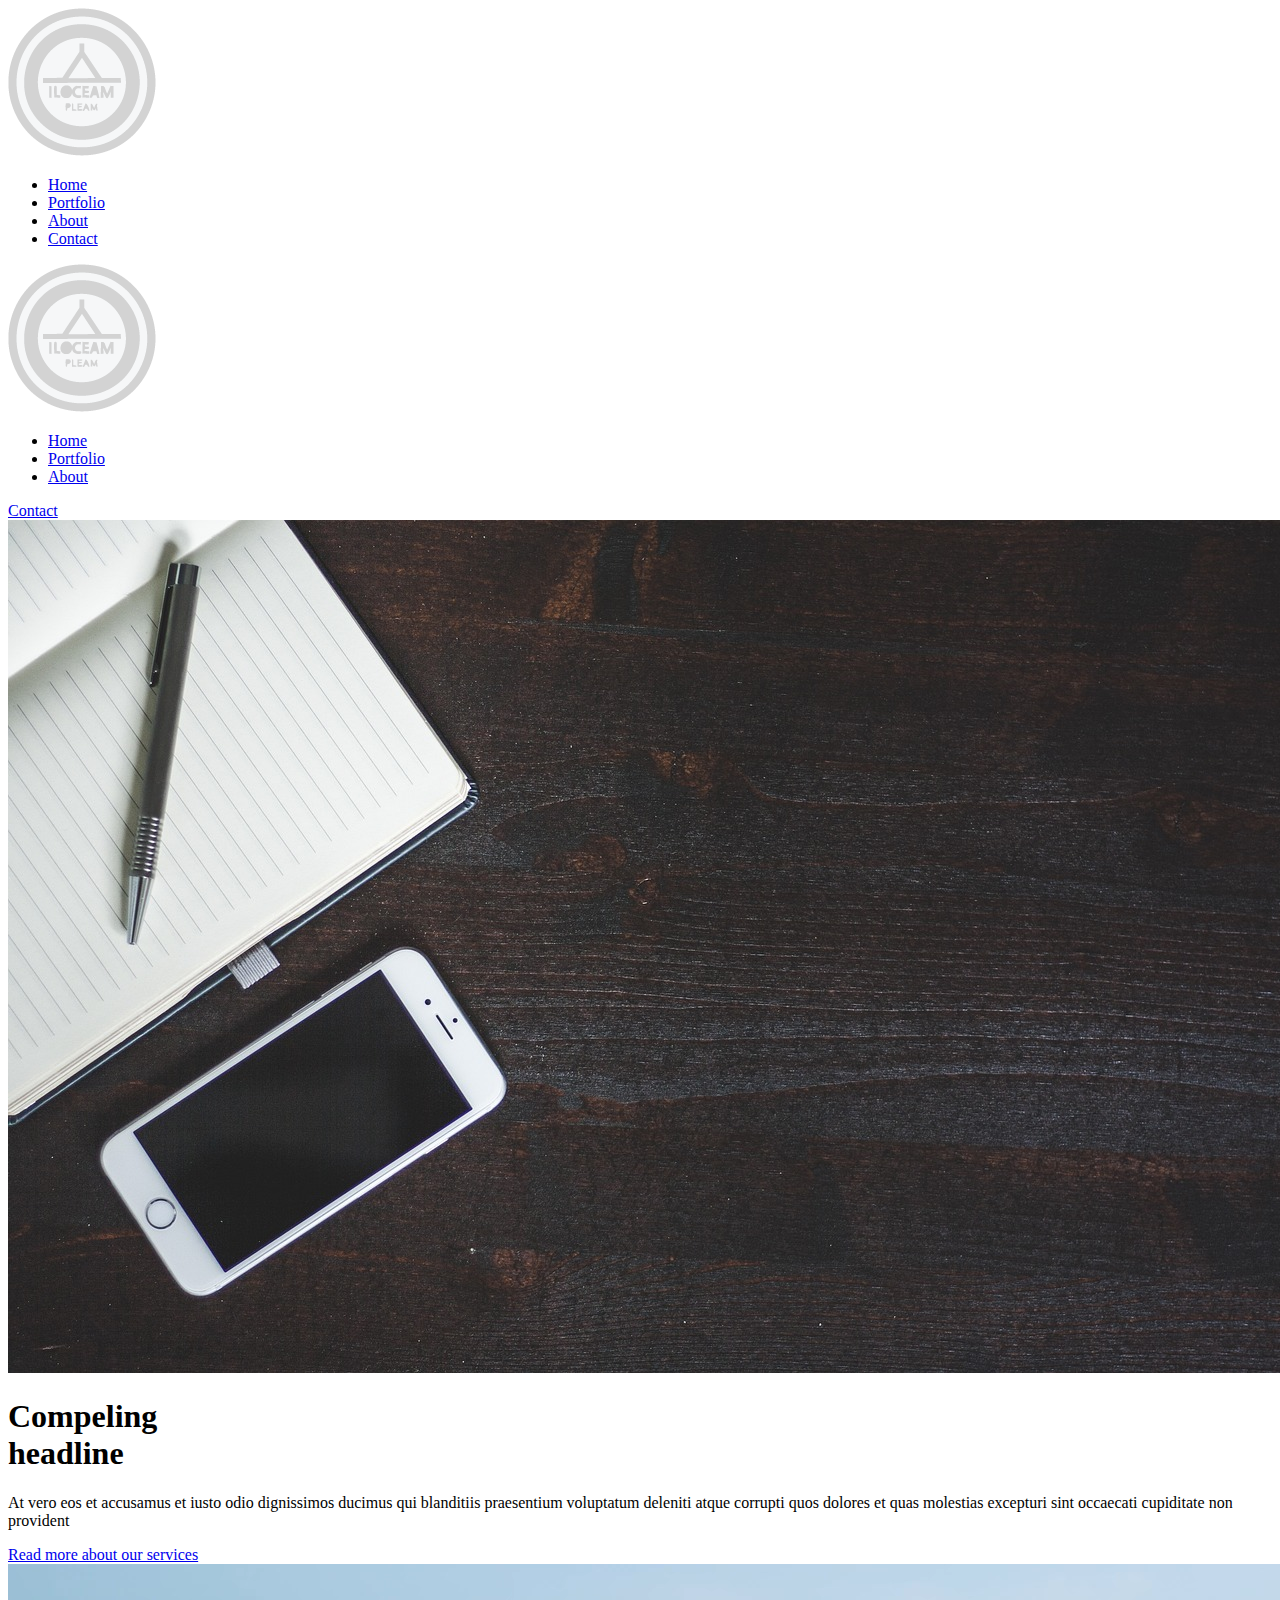
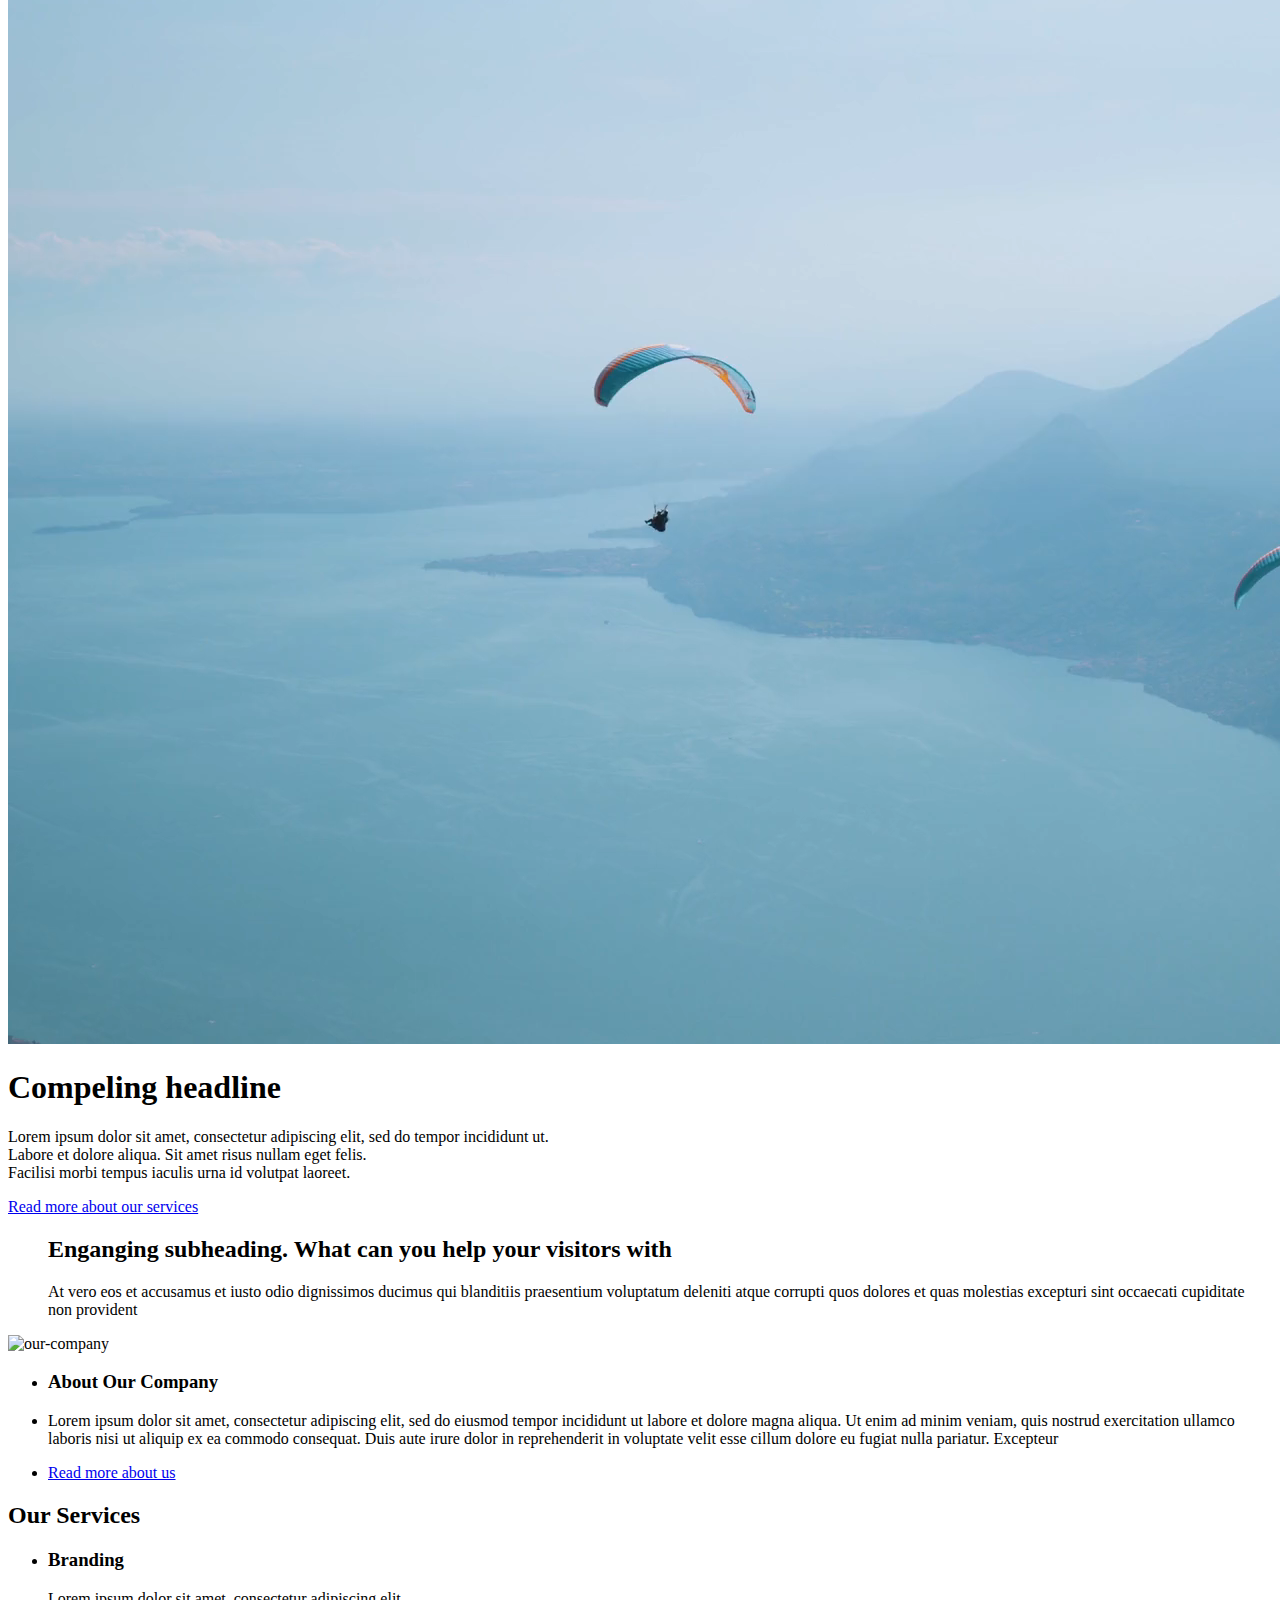
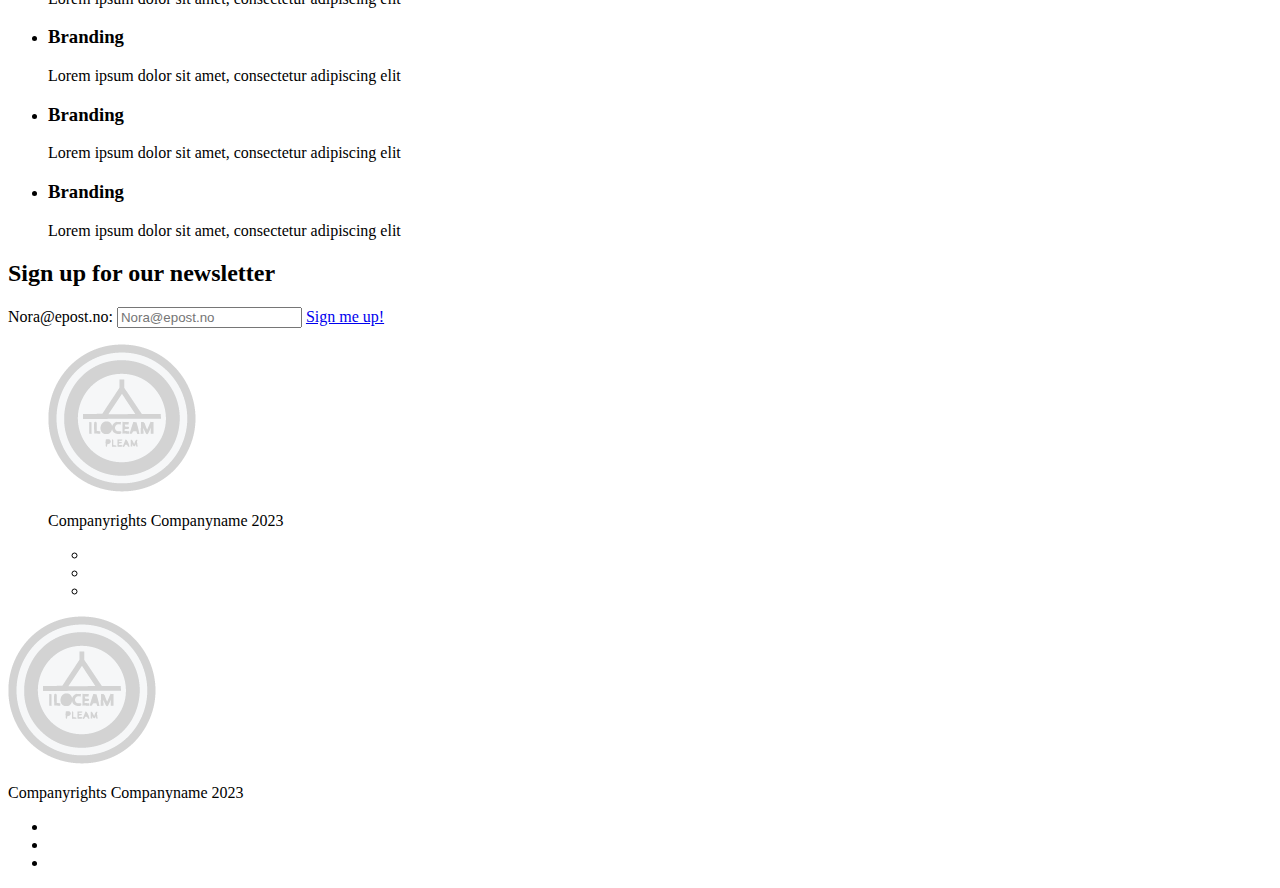
==== index.html @ 586091d4 "contact-us-ferdig" ====
<!DOCTYPE html>
<html lang="en">
<head>
    <meta charset="UTF-8">
    <meta name="viewport" content="width=device-width, initial-scale=1.0">
    <link rel="stylesheet" href="https://necolas.github.io/normalize.css/8.0.1/normalize.css" type="text/css">
    <link href="css/font/fontawesome-free-6.4.2-web/css/fontawesome.css" rel="stylesheet">
    <link href="css/font/fontawesome-free-6.4.2-web/css/brands.css" rel="stylesheet">
    <link href="css/font/fontawesome-free-6.4.2-web/css/solid.css" rel="stylesheet">
    <link rel="stylesheet" href="css/style.css" type="text/css">
    <title>Forside</title>
    <link rel="icon" href="img/logo1.png" type="ikon-bilde">
</head>
<body>
    <div id="grid-container">
        <header>
            <nav class="desktop-navbar">
                <a href="index.html" class="logo-desktop-meny" aria-label="lenke-til-Index"><img src="img/logo1.png" alt="logo-bilde"></a>
                <ul class="navbar">
                    <li><a href="index.html" class="navbar-side-bold" aria-label="lenke-til-Index">Home</a></li>
                    <li><a href="products.html" aria-label="lenke-til-produkts">Portfolio</a></li>
                    <li><a href="about.html" aria-label="lenke-til-about">About</a></li>
                    <li><a href="about.html #contactus-meny" id="black-btn">Contact</a></li>                    
                </ul>
            </nav>
            <nav class="mobile-navbar">
                <section class="logo-holder">
                    <a href="index.html"><img src="img/logo1.png" alt="logo-bilde" aria-label="Logo-header"></a>
                </section>
                
                <ul class="navbar-mobile">
                    <li><a href="index.html" class="navbar-side-bold" aria-label="lenke-til-Index">Home</a></li>
                    <li><a href="products.html" aria-label="lenke-til-produkts">Portfolio</a></li>
                    <li><a href="about.html" aria-label="lenke-til-about">About</a></li>                   
                </ul>
                <section class="black-btn-holder">
                    <li><a href="#" id="black-btn-mobile">Contact</a></li>
                </section>
            </nav>
        </header>
        <main>
            <section class="mobile-banner-holder">
                <img src="img/apple-1841553_1280.jpg" alt="mobil-og-notatblokk">
                <section class="overlay-text-mobil">
                    <h1>Compeling <br>headline</h1>
                    <p>At vero eos et accusamus et iusto odio dignissimos ducimus qui blanditiis praesentium voluptatum deleniti atque corrupti quos dolores et quas molestias
                        excepturi sint occaecati cupiditate non provident</p>
                        <section class="black-btn-holder">
                            <a href="about.html" id="black-btn" aria-label="link-til-services">Read more about our services</a>
                        </section>
                </section>

            </section>
            <section class="desktop-video-holder">
                <section class="video-holder">
                        <video autoplay muted loop>
                            <source src="img/mountains.mp4" type="video/mp4">
                        </video>
                        <section class="ovelay-video">
                            <h1>Compeling headline</h1>
                            <p>Lorem ipsum dolor sit amet, consectetur adipiscing elit, sed do tempor incididunt ut. <br> Labore et dolore  aliqua. Sit amet risus nullam eget felis. <br>Facilisi morbi tempus iaculis urna id volutpat laoreet.</p>
                            <section class="black-btn-holder">
                                <a href="about.html" id="black-btn" aria-label="link-til-services">Read more about our services</a>
                            </section>
                        </section>
                </section>
            </section>
            <section class="subheading">
                <ul>
                    <h2>Enganging subheading. What can you help your visitors with</h2>
                    <p>At vero eos et accusamus et iusto odio dignissimos ducimus qui blanditiis praesentium voluptatum deleniti atque corrupti quos dolores et quas molestias excepturi sint occaecati cupiditate non provident</p>
                </ul>
            </section>
            <section class="ourCompany">
                <img src="https://placehold.co/400x400" alt="our-company">
                <section class="ourCompany-text">
                    <ul>
                        <li>
                            <h3>About Our Company</h3>
                        </li>
                        <li>
                            <p>Lorem ipsum dolor sit amet, consectetur adipiscing elit, sed do eiusmod tempor incididunt ut labore et dolore magna aliqua. Ut enim ad minim veniam, quis nostrud exercitation ullamco laboris nisi ut aliquip ex ea commodo consequat. Duis aute irure dolor in reprehenderit in voluptate velit esse cillum dolore eu fugiat nulla pariatur. Excepteur</p>
                        </li>
                        <li>
                            <section class="ourCompany-button">
                                <a href="about.html" id="yellow-btn-outline" aria-label="Read-more-about-us">Read more about us</a>
                            </section>  
                        </li>
                    </ul>
                </section>
            </section>
            <section class="indexServices">
                <h2>Our Services</h2>
                <ul>
                    <li>
                        <article>
                            <i class="fa-solid fa-users fa-2xl" style="color: #000000;"></i>
                            <h3>Branding</h3>
                            <p>Lorem ipsum dolor sit amet, consectetur adipiscing elit</p>
                        </article>
                    </li>
                    <li>
                        <article>
                            <i class="fa-solid fa-cloud-arrow-up fa-2xl" style="color: #000000;"></i>
                            <h3>Branding</h3>
                            <p>Lorem ipsum dolor sit amet, consectetur adipiscing elit</p>
                        </article>
                    </li>
                    <li>
                        <article>
                            <i class="fa-solid fa-code fa-2xl" style="color: #000000;"></i>
                            <h3>Branding</h3>
                            <p>Lorem ipsum dolor sit amet, consectetur adipiscing elit</p>
                        </article>
                    </li>
                    <li>
                        <article>
                            <i class="fa-solid fa-wifi fa-2xl" style="color: #000000;"></i>
                            <h3>Branding</h3>
                            <p>Lorem ipsum dolor sit amet, consectetur adipiscing elit</p>
                        </article>
                    </li>
                </ul>
            </section>
            <section class="newsletter">
                <h2>Sign up for our newsletter</h2>
                <section class="mail-sign">
                    <label for="mail-bruker">Nora@epost.no:</label>
                    <input type="text" id="mail-bruker" name="mail-bruker" placeholder="Nora@epost.no" aria-label="Email-skriveboks">
                    <a href="#" id="black-btn" aria-label="Sign-me-up">Sign me up!</a>
                </section>
            </section>
            <a href="#" class="back-to-top">
                <i class="fa-solid fa-arrow-up fa-2xl" style="color: #ffffff;"></i>
            </a>
        </main>
        <footer>
            <nav class="footer-innhold">
                <ul>
                    <section class="logo-holder">
                        <img src="img/logo1.png" alt="logo-footer">
                    </section>
                    <p>Companyrights Companyname 2023</p>
                    <section class="social-icon">
                        <ul>
                            <li><a href="https://www.facebook.com/" aria-label="lenke-til-facebook"><i class="fa-brands fa-square-facebook fa-2xl" style="color: #ffffff;"></i></a></li>
                            <li><a href="https://www.instagram.com/" aria-label="lenke-til-instagram"><i class="fa-brands fa-square-instagram fa-2xl" style="color: #ffffff;"></i></a></li>
                            <li><a href="https://no.linkedin.com/" aria-label="lenke-til-linkedin"><i class="fa-brands fa-linkedin fa-2xl" style="color: #ffffff;"></i></a></li>
                        </ul>
                    </section>    
                </ul>
            </nav>
            <nav class="footer-innhold-desktop-nav">
                <section class="footer-innhold-desktop">
                    <a href="index.html" aria-label="lenke-til-Index"><img src="img/logo1.png" alt="logo-footer"></a>
                    <p>Companyrights Companyname 2023</p>
                    <ul class="footer-social">
                        <li><a href="https://www.facebook.com/" aria-label="lenke-til-facebook"><i class="fa-brands fa-square-facebook fa-2xl" style="color: #ffffff;"></i></a></li>
                        <li><a href="https://www.instagram.com/" aria-label="lenke-til-instagram"><i class="fa-brands fa-square-instagram fa-2xl" style="color: #ffffff;"></i></a></li>
                        <li><a href="https://no.linkedin.com/" aria-label="lenke-til-linkedin"><i class="fa-brands fa-linkedin fa-2xl" style="color: #ffffff;"></i></a></li>
                    </ul>
                </section>
            </nav>
        </footer>
    </div>
</body>

</html>
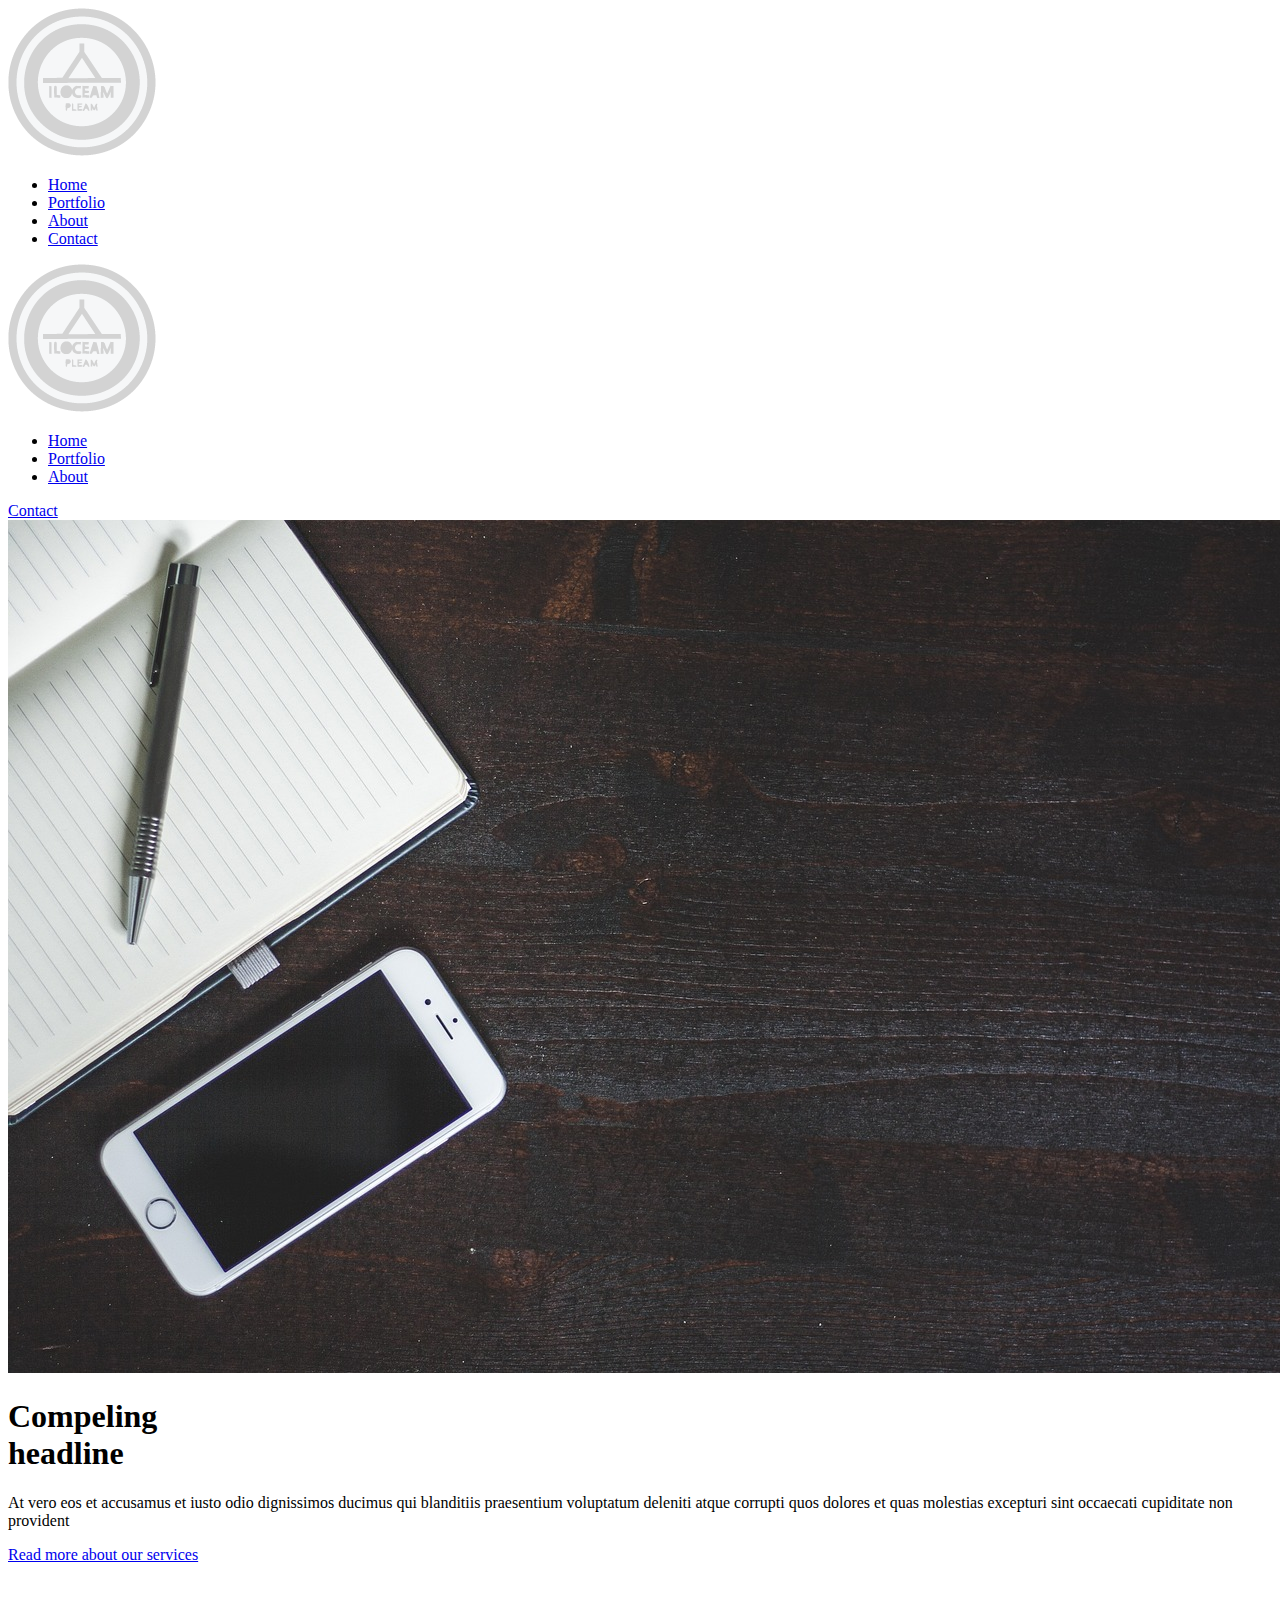
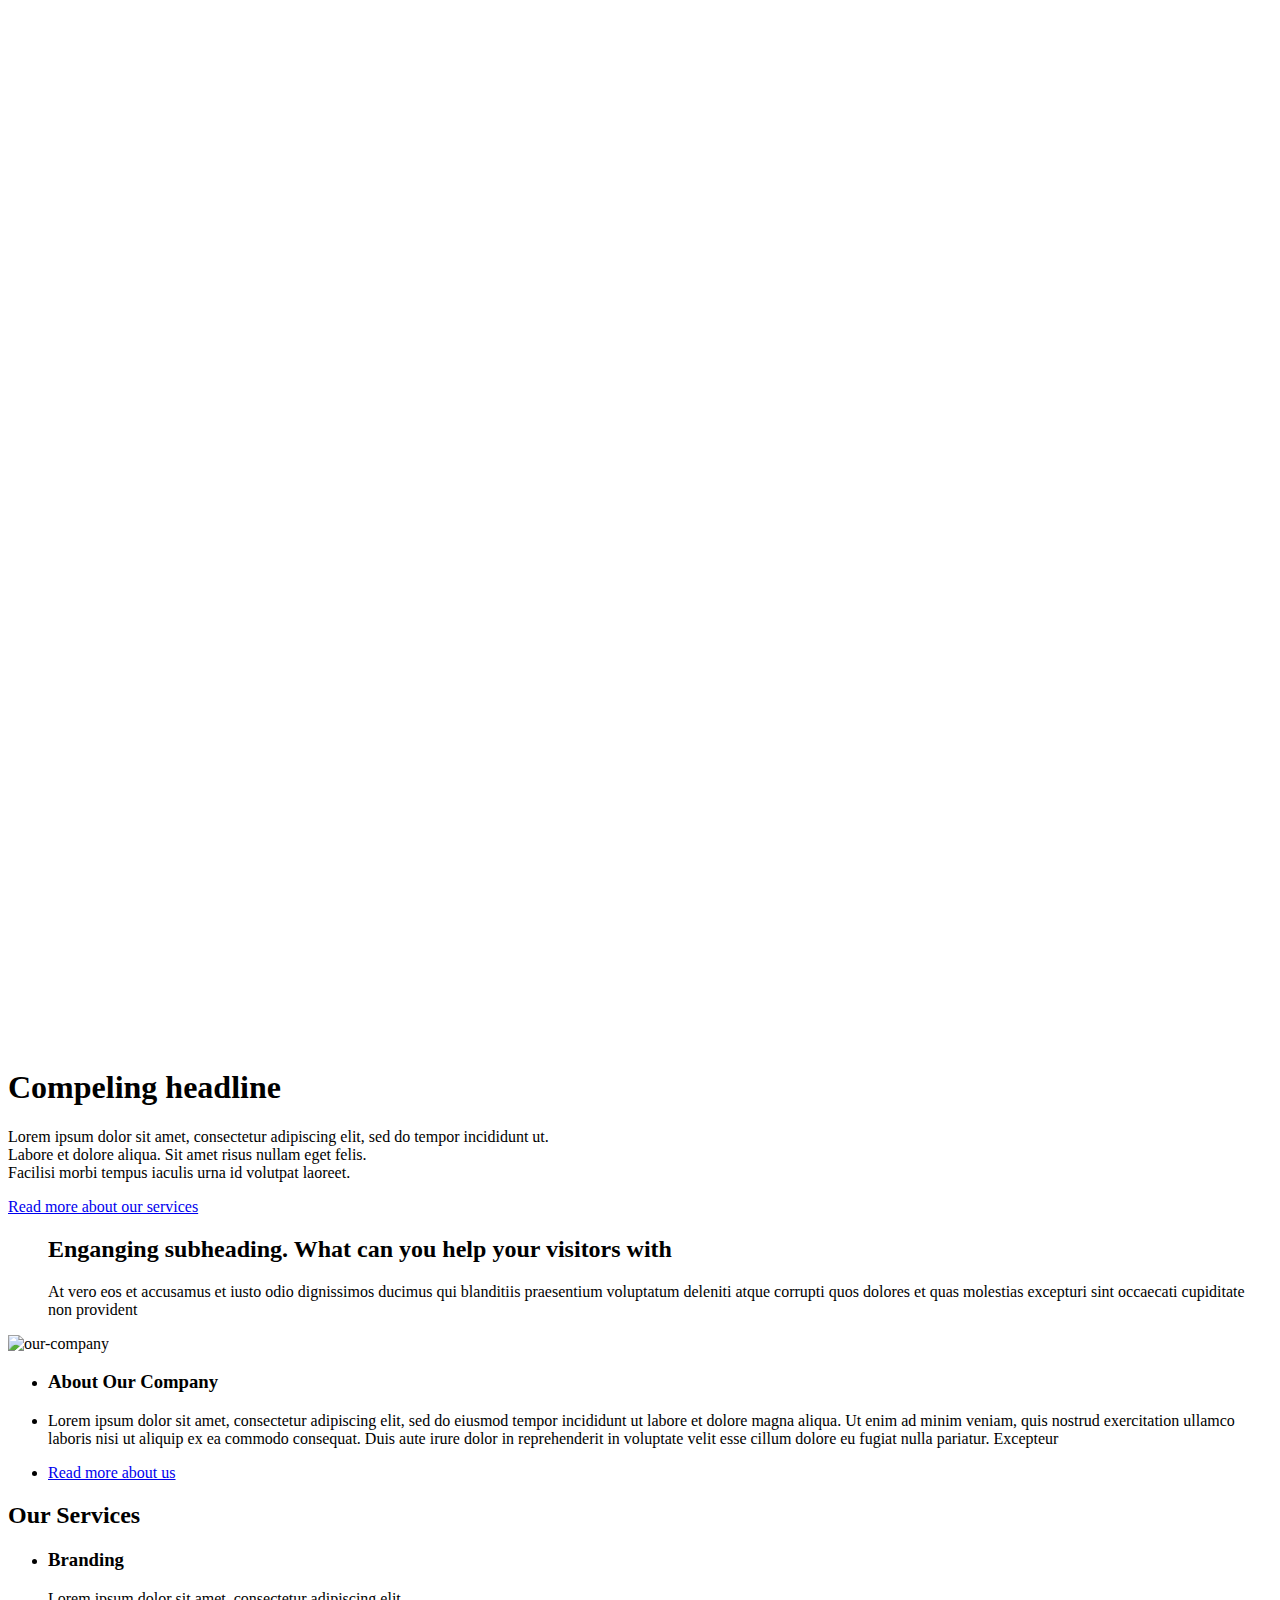
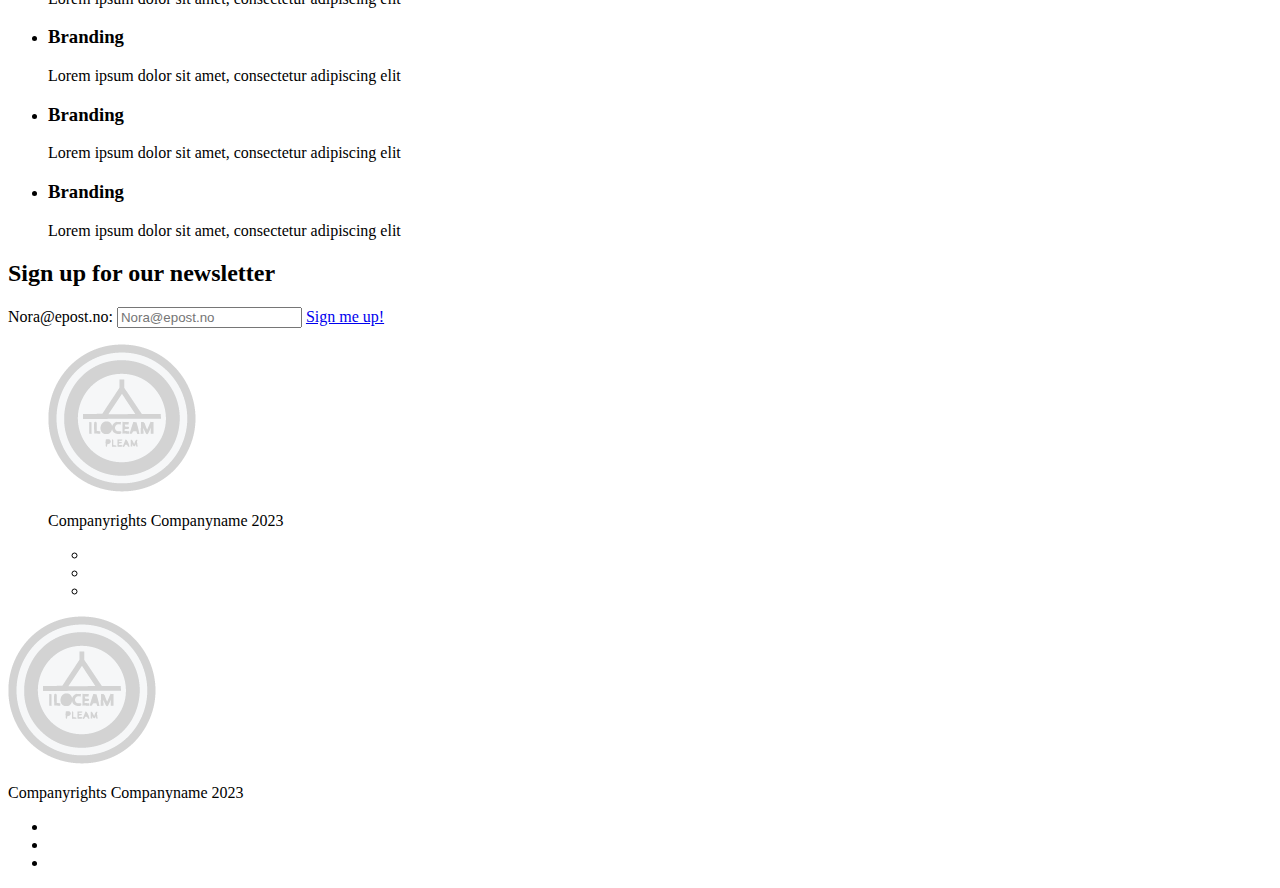
==== commit e932b5cb: "branding-flexwrap" ====
--- a/index.html
+++ b/index.html
@@ -34,7 +34,7 @@
                     <li><a href="about.html" aria-label="lenke-til-about">About</a></li>                   
                 </ul>
                 <section class="black-btn-holder">
-                    <li><a href="#" id="black-btn-mobile">Contact</a></li>
+                    <li><a href="about.html #contactus-meny" id="black-btn-mobile">Contact</a></li>
                 </section>
             </nav>
         </header>
@@ -46,7 +46,7 @@
                     <p>At vero eos et accusamus et iusto odio dignissimos ducimus qui blanditiis praesentium voluptatum deleniti atque corrupti quos dolores et quas molestias
                         excepturi sint occaecati cupiditate non provident</p>
                         <section class="black-btn-holder">
-                            <a href="about.html" id="black-btn" aria-label="link-til-services">Read more about our services</a>
+                            <a href="#Index-jump-services" id="black-btn" aria-label="link-til-services">Read more about our services</a>
                         </section>
                 </section>
 
@@ -60,7 +60,7 @@
                             <h1>Compeling headline</h1>
                             <p>Lorem ipsum dolor sit amet, consectetur adipiscing elit, sed do tempor incididunt ut. <br> Labore et dolore  aliqua. Sit amet risus nullam eget felis. <br>Facilisi morbi tempus iaculis urna id volutpat laoreet.</p>
                             <section class="black-btn-holder">
-                                <a href="about.html" id="black-btn" aria-label="link-til-services">Read more about our services</a>
+                                <a href="#Index-jump-services" id="black-btn" aria-label="link-til-services">Read more about our services</a>
                             </section>
                         </section>
                 </section>
@@ -90,7 +90,7 @@
                 </section>
             </section>
             <section class="indexServices">
-                <h2>Our Services</h2>
+                <h2 id="Index-jump-services">Our Services</h2>
                 <ul>
                     <li>
                         <article>
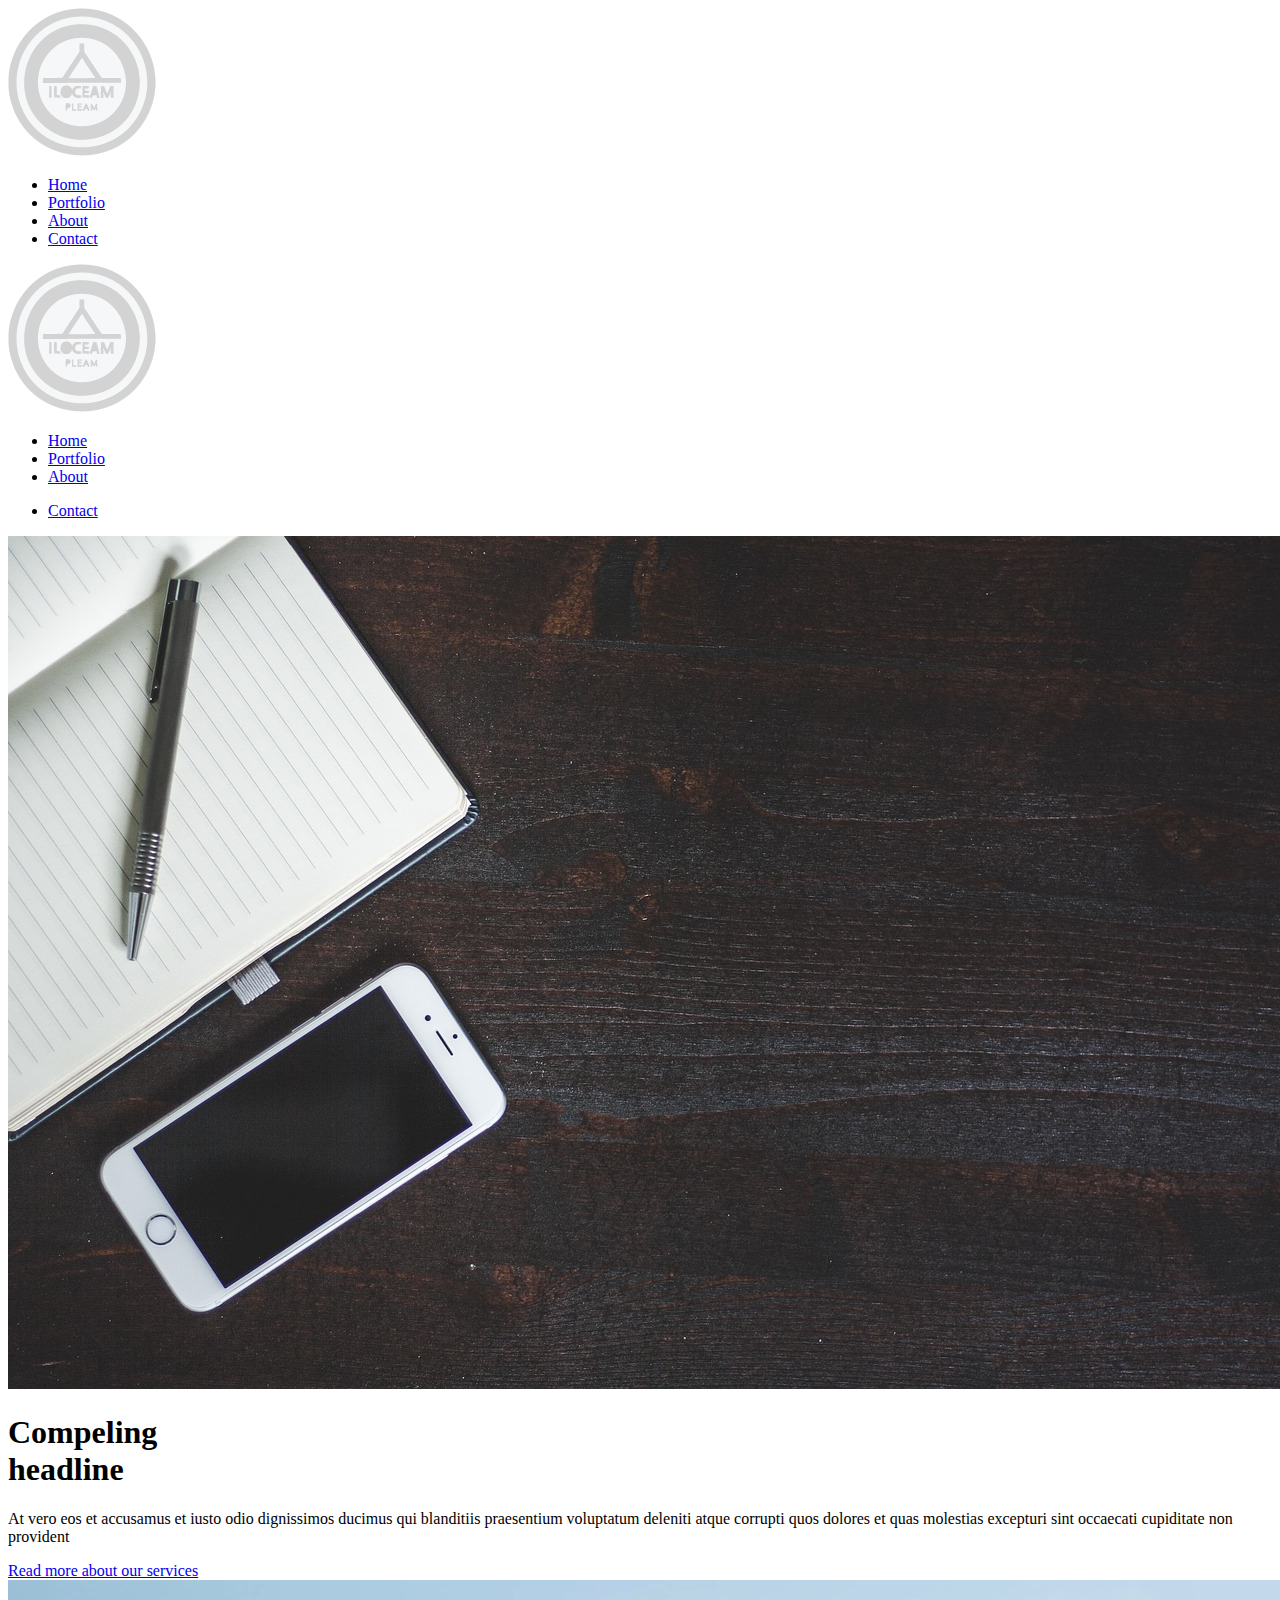
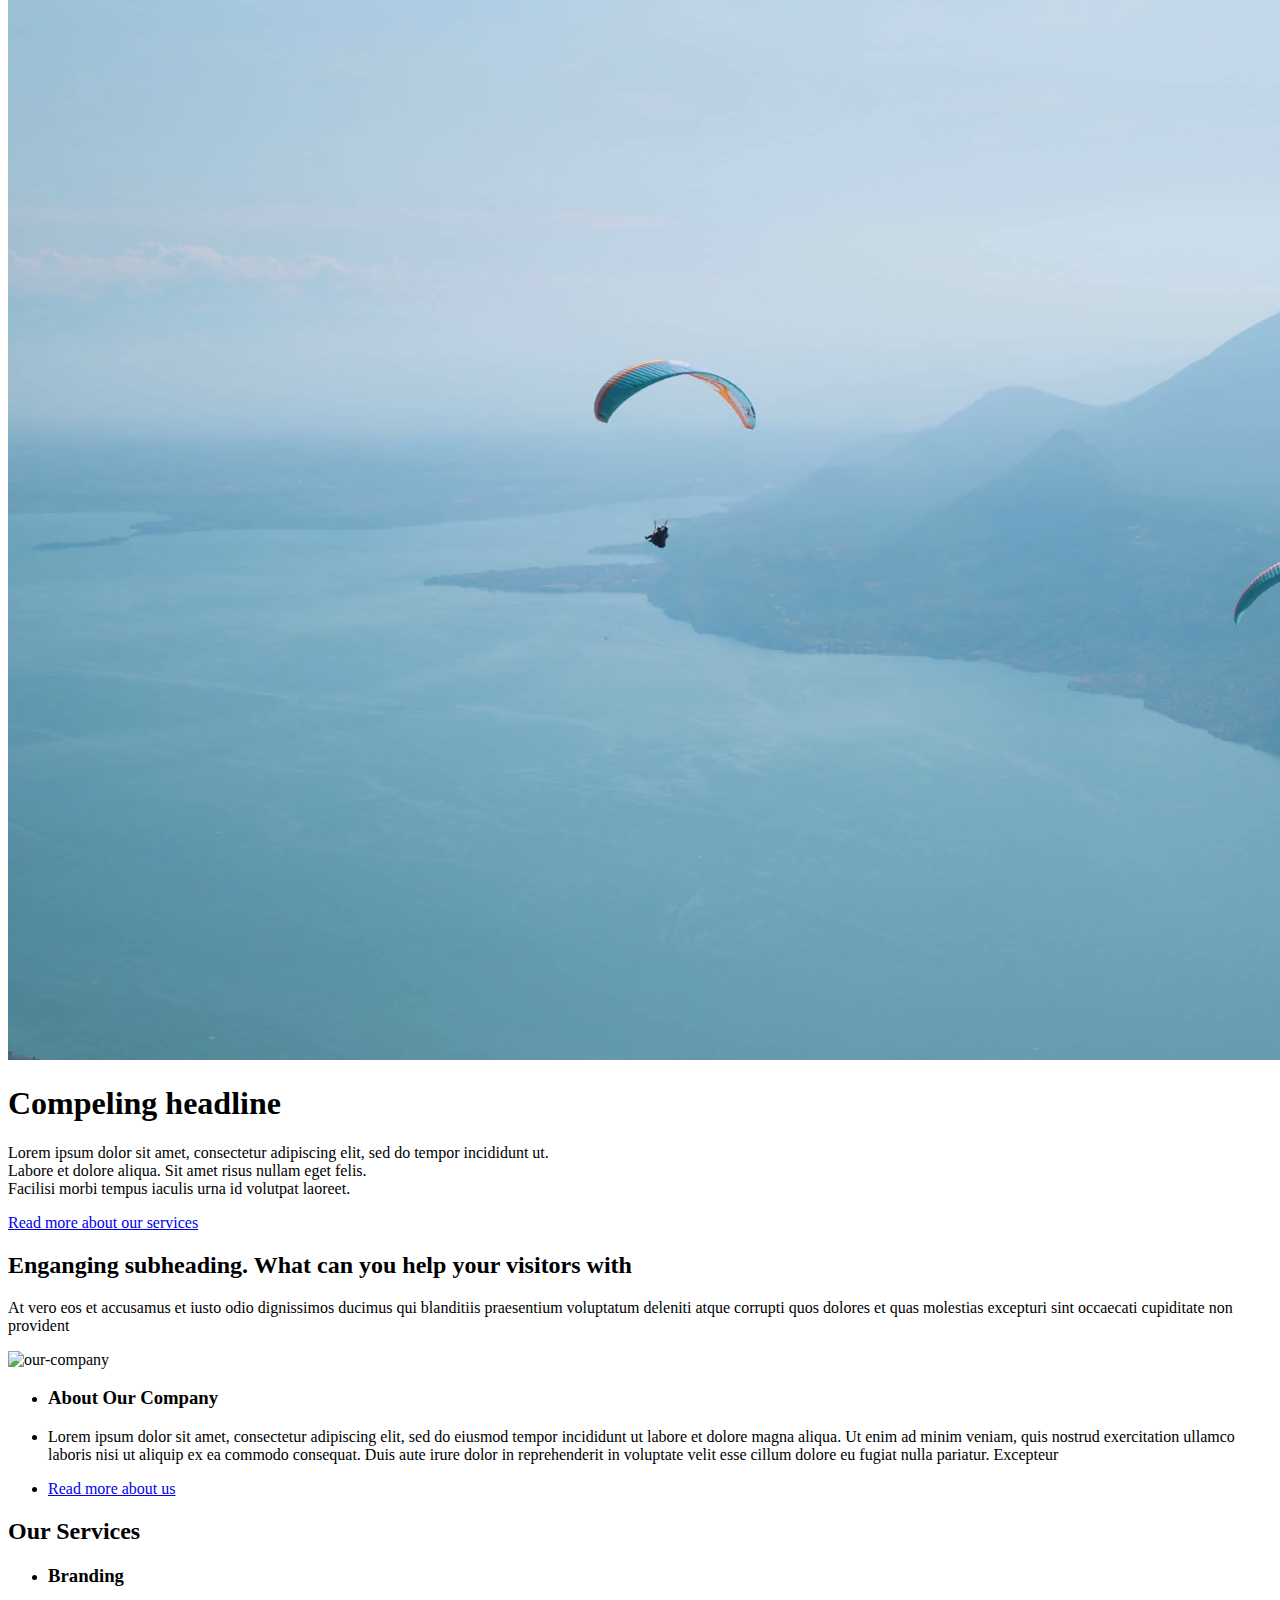
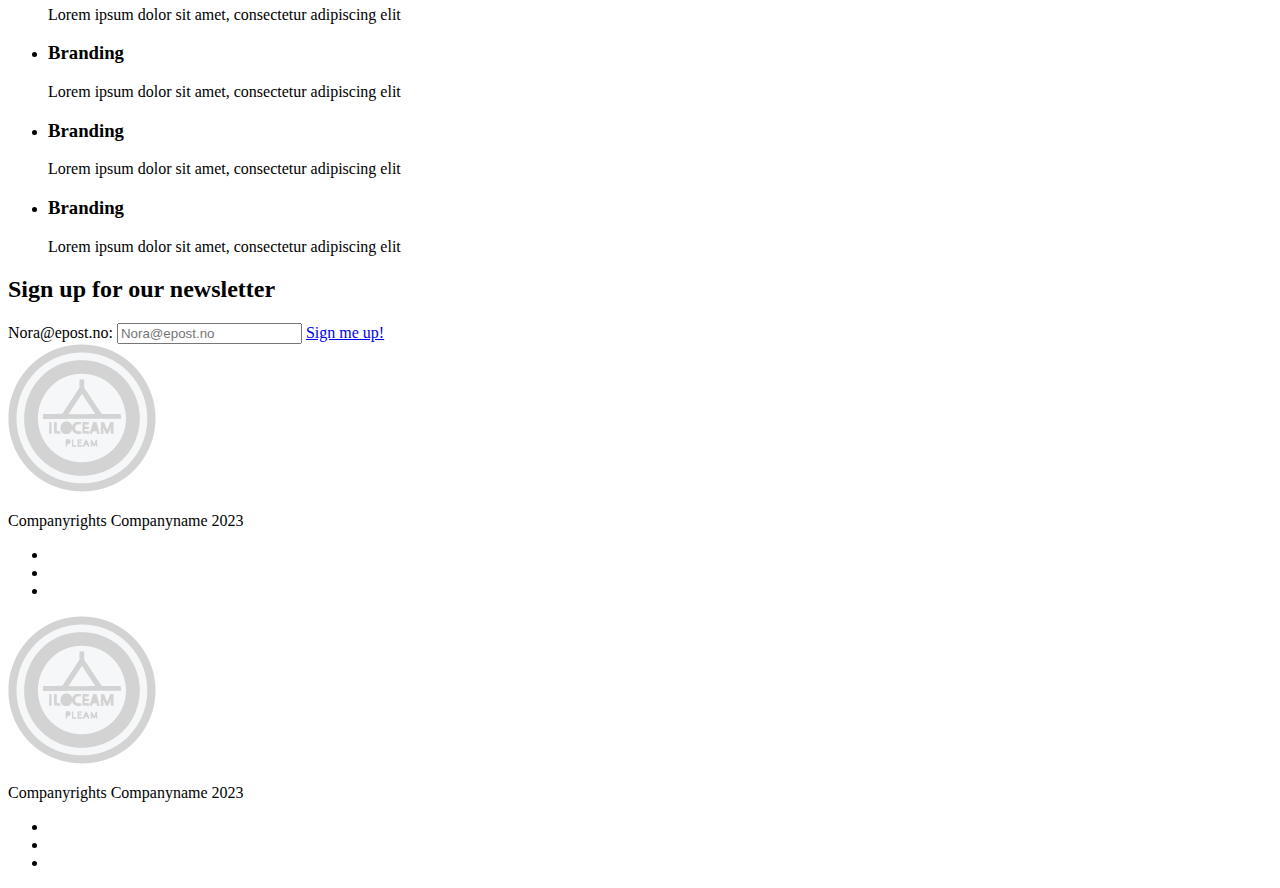
==== commit 5e7f8baa: "produktside-ferdig-må-validere" ====
--- a/index.html
+++ b/index.html
@@ -9,7 +9,7 @@
     <link href="css/font/fontawesome-free-6.4.2-web/css/solid.css" rel="stylesheet">
     <link rel="stylesheet" href="css/style.css" type="text/css">
     <title>Forside</title>
-    <link rel="icon" href="img/logo1.png" type="ikon-bilde">
+    <link rel="icon" href="img/logo1.png">
 </head>
 <body>
     <div id="grid-container">
@@ -20,7 +20,7 @@
                     <li><a href="index.html" class="navbar-side-bold" aria-label="lenke-til-Index">Home</a></li>
                     <li><a href="products.html" aria-label="lenke-til-produkts">Portfolio</a></li>
                     <li><a href="about.html" aria-label="lenke-til-about">About</a></li>
-                    <li><a href="about.html #contactus-meny" id="black-btn">Contact</a></li>                    
+                    <li><a href="about.html#contactus-meny" class="black-btn">Contact</a></li>                    
                 </ul>
             </nav>
             <nav class="mobile-navbar">
@@ -34,7 +34,9 @@
                     <li><a href="about.html" aria-label="lenke-til-about">About</a></li>                   
                 </ul>
                 <section class="black-btn-holder">
-                    <li><a href="about.html #contactus-meny" id="black-btn-mobile">Contact</a></li>
+                    <ul>
+                        <li><a href="about.html#contactus-meny" class="black-btn-mobile">Contact</a></li>
+                    </ul>
                 </section>
             </nav>
         </header>
@@ -46,7 +48,7 @@
                     <p>At vero eos et accusamus et iusto odio dignissimos ducimus qui blanditiis praesentium voluptatum deleniti atque corrupti quos dolores et quas molestias
                         excepturi sint occaecati cupiditate non provident</p>
                         <section class="black-btn-holder">
-                            <a href="#Index-jump-services" id="black-btn" aria-label="link-til-services">Read more about our services</a>
+                            <a href="#Index-jump-services" class="black-btn" aria-label="link-til-services">Read more about our services</a>
                         </section>
                 </section>
 
@@ -60,16 +62,14 @@
                             <h1>Compeling headline</h1>
                             <p>Lorem ipsum dolor sit amet, consectetur adipiscing elit, sed do tempor incididunt ut. <br> Labore et dolore  aliqua. Sit amet risus nullam eget felis. <br>Facilisi morbi tempus iaculis urna id volutpat laoreet.</p>
                             <section class="black-btn-holder">
-                                <a href="#Index-jump-services" id="black-btn" aria-label="link-til-services">Read more about our services</a>
+                                <a href="#Index-jump-services" class="black-btn" aria-label="link-til-services">Read more about our services</a>
                             </section>
                         </section>
                 </section>
             </section>
             <section class="subheading">
-                <ul>
-                    <h2>Enganging subheading. What can you help your visitors with</h2>
-                    <p>At vero eos et accusamus et iusto odio dignissimos ducimus qui blanditiis praesentium voluptatum deleniti atque corrupti quos dolores et quas molestias excepturi sint occaecati cupiditate non provident</p>
-                </ul>
+                <h2>Enganging subheading. What can you help your visitors with</h2>
+                <p>At vero eos et accusamus et iusto odio dignissimos ducimus qui blanditiis praesentium voluptatum deleniti atque corrupti quos dolores et quas molestias excepturi sint occaecati cupiditate non provident</p>
             </section>
             <section class="ourCompany">
                 <img src="https://placehold.co/400x400" alt="our-company">
@@ -83,7 +83,7 @@
                         </li>
                         <li>
                             <section class="ourCompany-button">
-                                <a href="about.html" id="yellow-btn-outline" aria-label="Read-more-about-us">Read more about us</a>
+                                <a href="about.html" class="yellow-btn-outline" aria-label="Read-more-about-us">Read more about us</a>
                             </section>  
                         </li>
                     </ul>
@@ -127,7 +127,7 @@
                 <section class="mail-sign">
                     <label for="mail-bruker">Nora@epost.no:</label>
                     <input type="text" id="mail-bruker" name="mail-bruker" placeholder="Nora@epost.no" aria-label="Email-skriveboks">
-                    <a href="#" id="black-btn" aria-label="Sign-me-up">Sign me up!</a>
+                    <a href="#" class="black-btn" aria-label="Sign-me-up">Sign me up!</a>
                 </section>
             </section>
             <a href="#" class="back-to-top">
@@ -136,7 +136,6 @@
         </main>
         <footer>
             <nav class="footer-innhold">
-                <ul>
                     <section class="logo-holder">
                         <img src="img/logo1.png" alt="logo-footer">
                     </section>
@@ -148,7 +147,6 @@
                             <li><a href="https://no.linkedin.com/" aria-label="lenke-til-linkedin"><i class="fa-brands fa-linkedin fa-2xl" style="color: #ffffff;"></i></a></li>
                         </ul>
                     </section>    
-                </ul>
             </nav>
             <nav class="footer-innhold-desktop-nav">
                 <section class="footer-innhold-desktop">
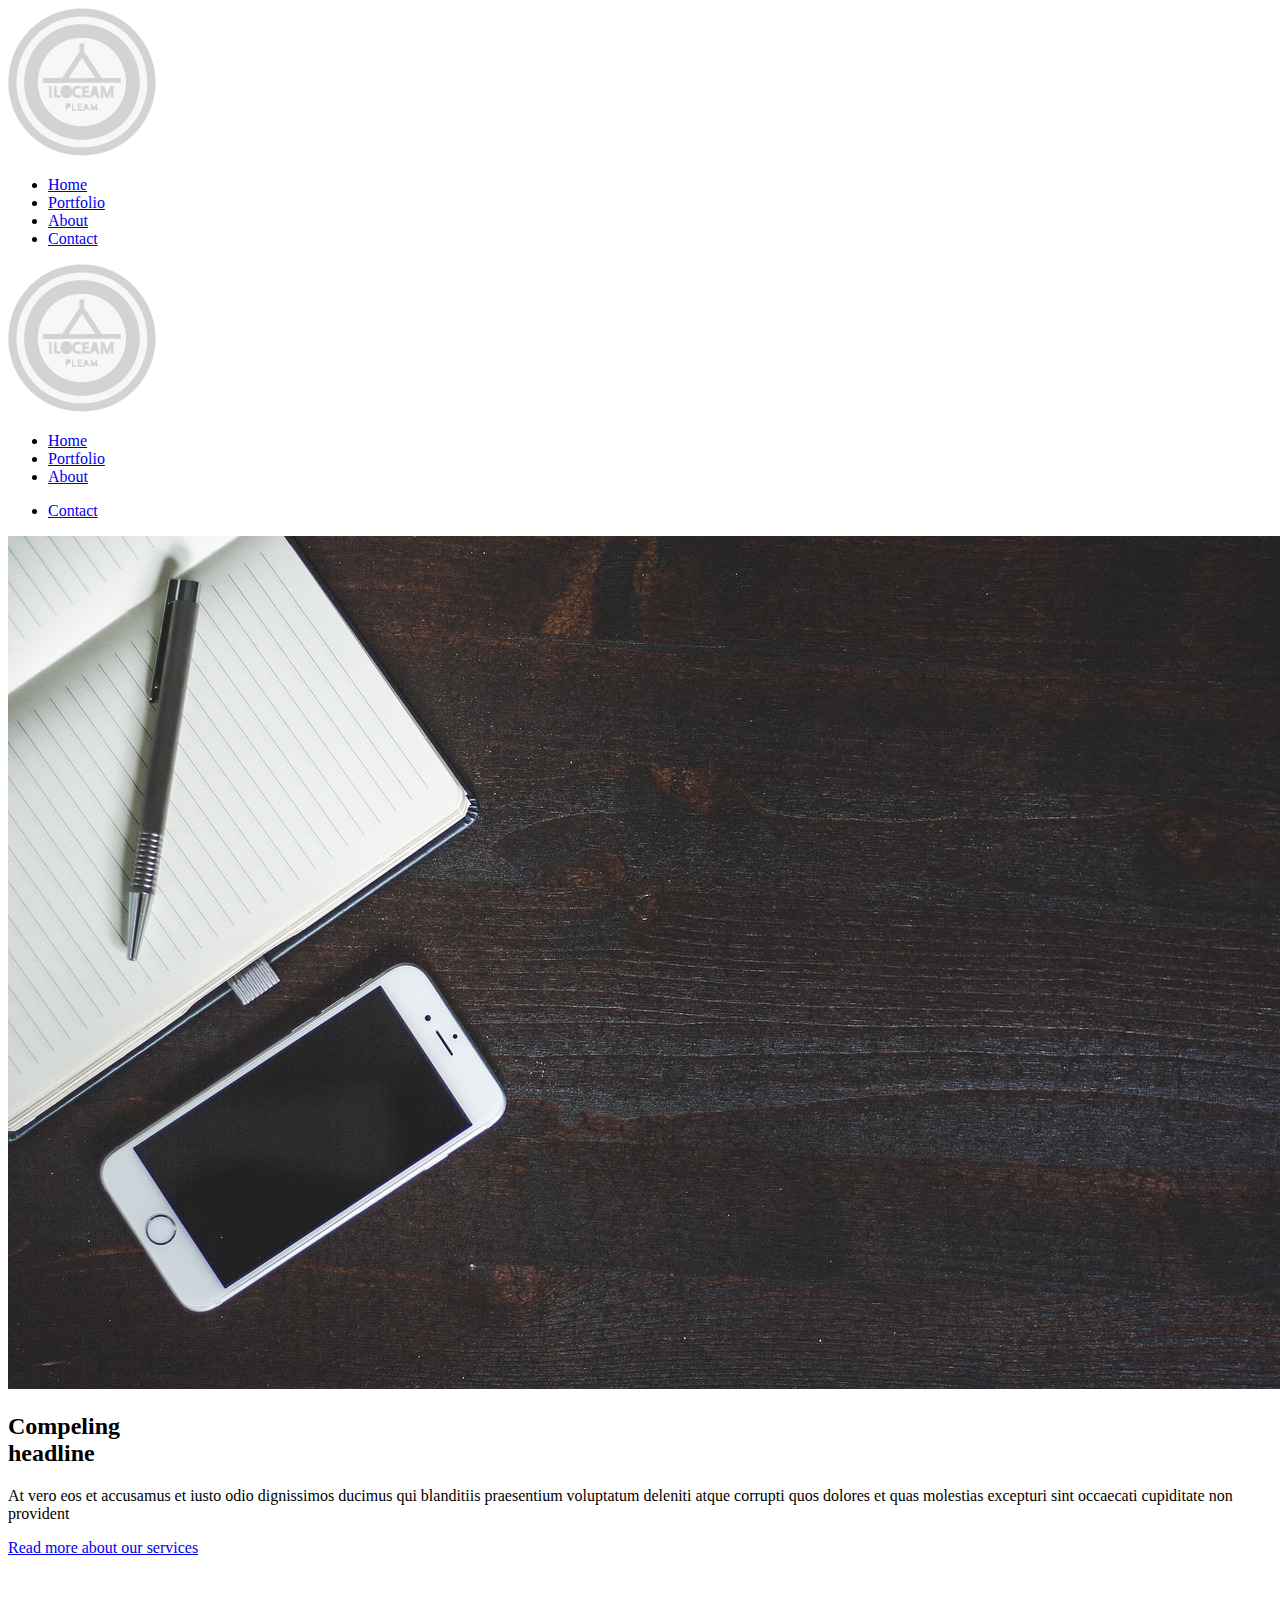
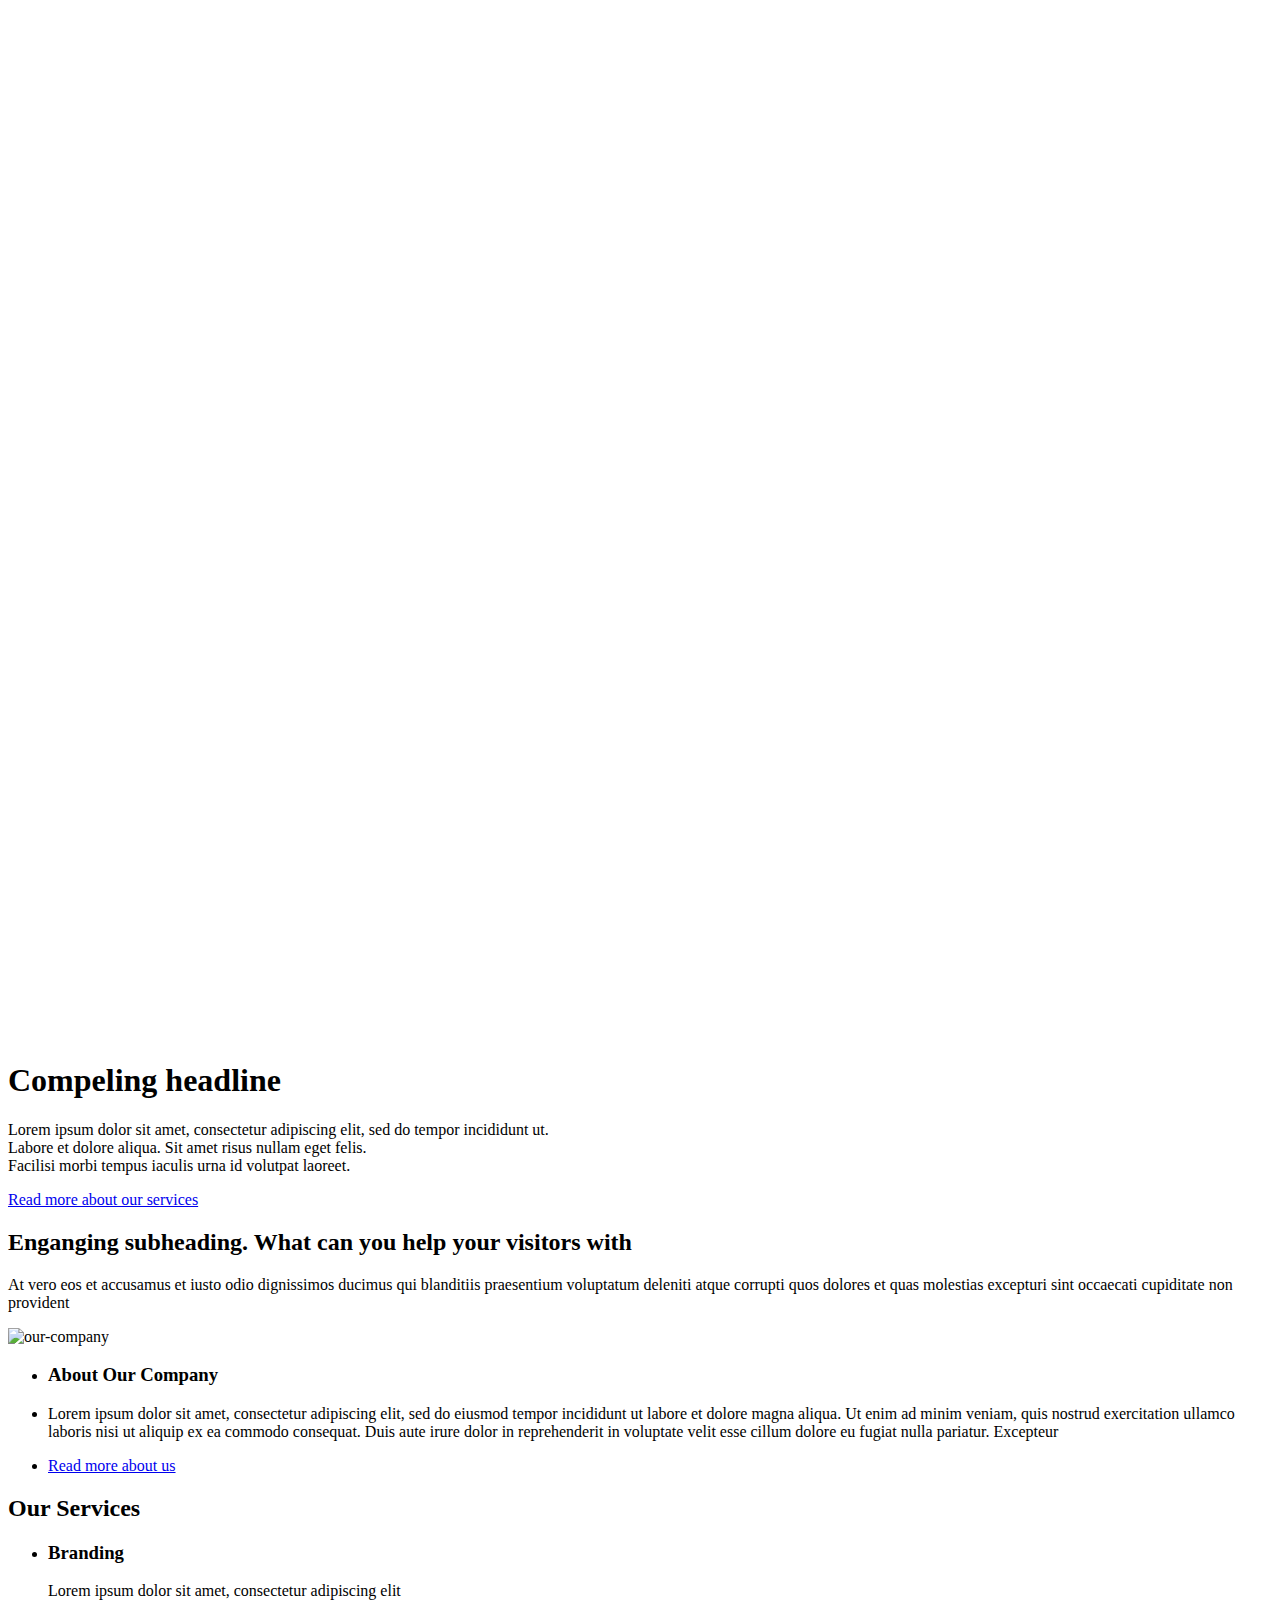
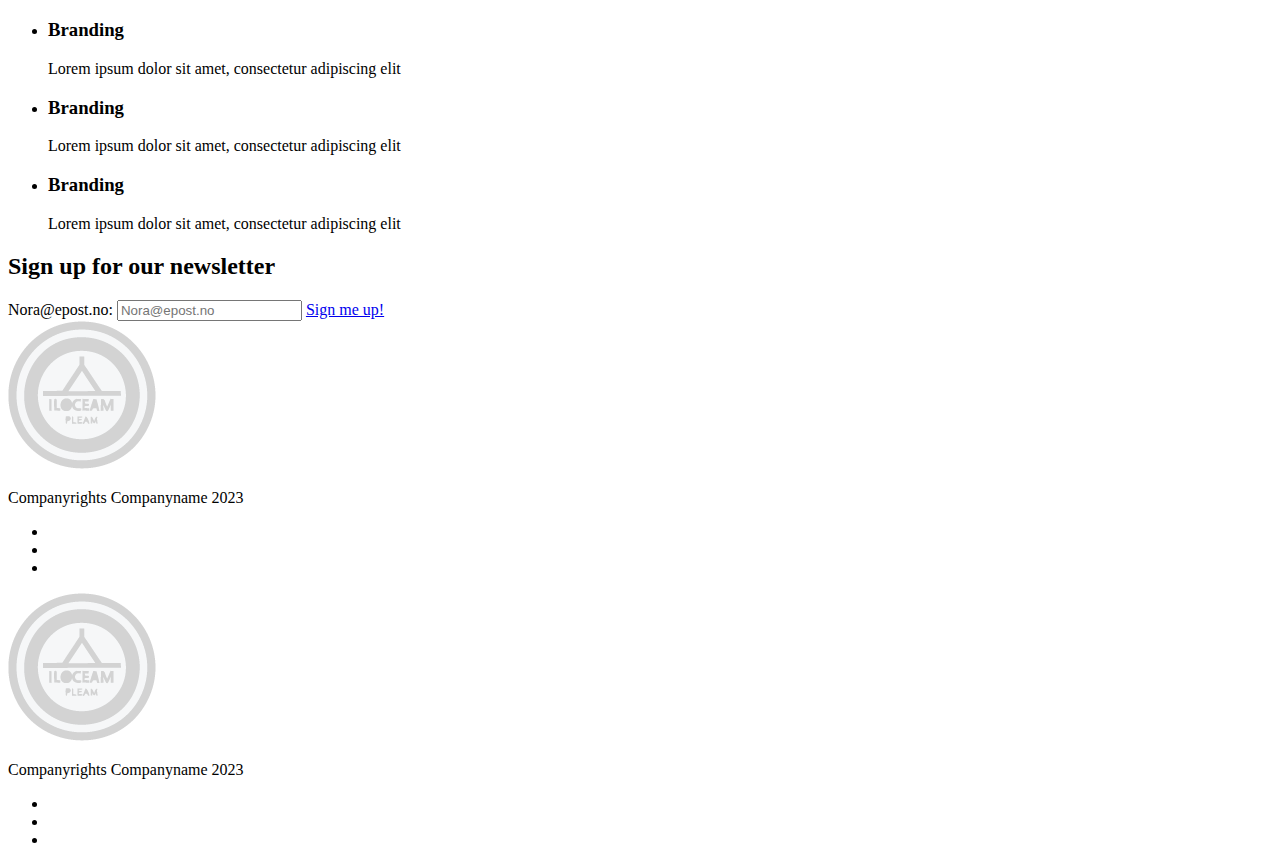
==== commit 84380085: "ferdig-med-alt" ====
--- a/index.html
+++ b/index.html
@@ -1,4 +1,5 @@
 <!DOCTYPE html>
+<!-- Mikrodata-kode lagt til av Google Structured Data Markup Helper. -->
 <html lang="en">
 <head>
     <meta charset="UTF-8">
@@ -41,10 +42,10 @@
             </nav>
         </header>
         <main>
-            <section class="mobile-banner-holder">
+            <section itemscope itemtype="http://schema.org/Article" class="mobile-banner-holder">
                 <img src="img/apple-1841553_1280.jpg" alt="mobil-og-notatblokk">
                 <section class="overlay-text-mobil">
-                    <h1>Compeling <br>headline</h1>
+                    <h2 id="_name1" itemprop="name">Compeling <br>headline</h2>
                     <p>At vero eos et accusamus et iusto odio dignissimos ducimus qui blanditiis praesentium voluptatum deleniti atque corrupti quos dolores et quas molestias
                         excepturi sint occaecati cupiditate non provident</p>
                         <section class="black-btn-holder">
@@ -67,9 +68,9 @@
                         </section>
                 </section>
             </section>
-            <section class="subheading">
-                <h2>Enganging subheading. What can you help your visitors with</h2>
-                <p>At vero eos et accusamus et iusto odio dignissimos ducimus qui blanditiis praesentium voluptatum deleniti atque corrupti quos dolores et quas molestias excepturi sint occaecati cupiditate non provident</p>
+            <section itemscope itemtype="http://schema.org/Article" class="subheading">
+                <h2 itemprop="headline">Enganging subheading. What can you help your visitors with</h2>
+                <p itemprop="articleBody">At vero eos et accusamus et iusto odio dignissimos ducimus qui blanditiis praesentium voluptatum deleniti atque corrupti quos dolores et quas molestias excepturi sint occaecati cupiditate non provident</p>
             </section>
             <section class="ourCompany">
                 <img src="https://placehold.co/400x400" alt="our-company">
@@ -89,35 +90,35 @@
                     </ul>
                 </section>
             </section>
-            <section class="indexServices">
+            <section itemscope itemtype="http://schema.org/Article" itemref="_name1" class="indexServices">
                 <h2 id="Index-jump-services">Our Services</h2>
                 <ul>
                     <li>
                         <article>
                             <i class="fa-solid fa-users fa-2xl" style="color: #000000;"></i>
-                            <h3>Branding</h3>
-                            <p>Lorem ipsum dolor sit amet, consectetur adipiscing elit</p>
+                            <h3 itemprop="headline">Branding</h3>
+                            <p itemprop="articleBody">Lorem ipsum dolor sit amet, consectetur adipiscing elit</p>
                         </article>
                     </li>
                     <li>
                         <article>
                             <i class="fa-solid fa-cloud-arrow-up fa-2xl" style="color: #000000;"></i>
-                            <h3>Branding</h3>
-                            <p>Lorem ipsum dolor sit amet, consectetur adipiscing elit</p>
+                            <h3 itemprop="headline">Branding</h3>
+                            <p itemprop="articleBody">Lorem ipsum dolor sit amet, consectetur adipiscing elit</p>
                         </article>
                     </li>
                     <li>
                         <article>
                             <i class="fa-solid fa-code fa-2xl" style="color: #000000;"></i>
-                            <h3>Branding</h3>
-                            <p>Lorem ipsum dolor sit amet, consectetur adipiscing elit</p>
+                            <h3 itemprop="headline">Branding</h3>
+                            <p itemprop="articleBody">Lorem ipsum dolor sit amet, consectetur adipiscing elit</p>
                         </article>
                     </li>
                     <li>
                         <article>
                             <i class="fa-solid fa-wifi fa-2xl" style="color: #000000;"></i>
-                            <h3>Branding</h3>
-                            <p>Lorem ipsum dolor sit amet, consectetur adipiscing elit</p>
+                            <h3 itemprop="headline">Branding</h3>
+                            <p itemprop="articleBody">Lorem ipsum dolor sit amet, consectetur adipiscing elit</p>
                         </article>
                     </li>
                 </ul>
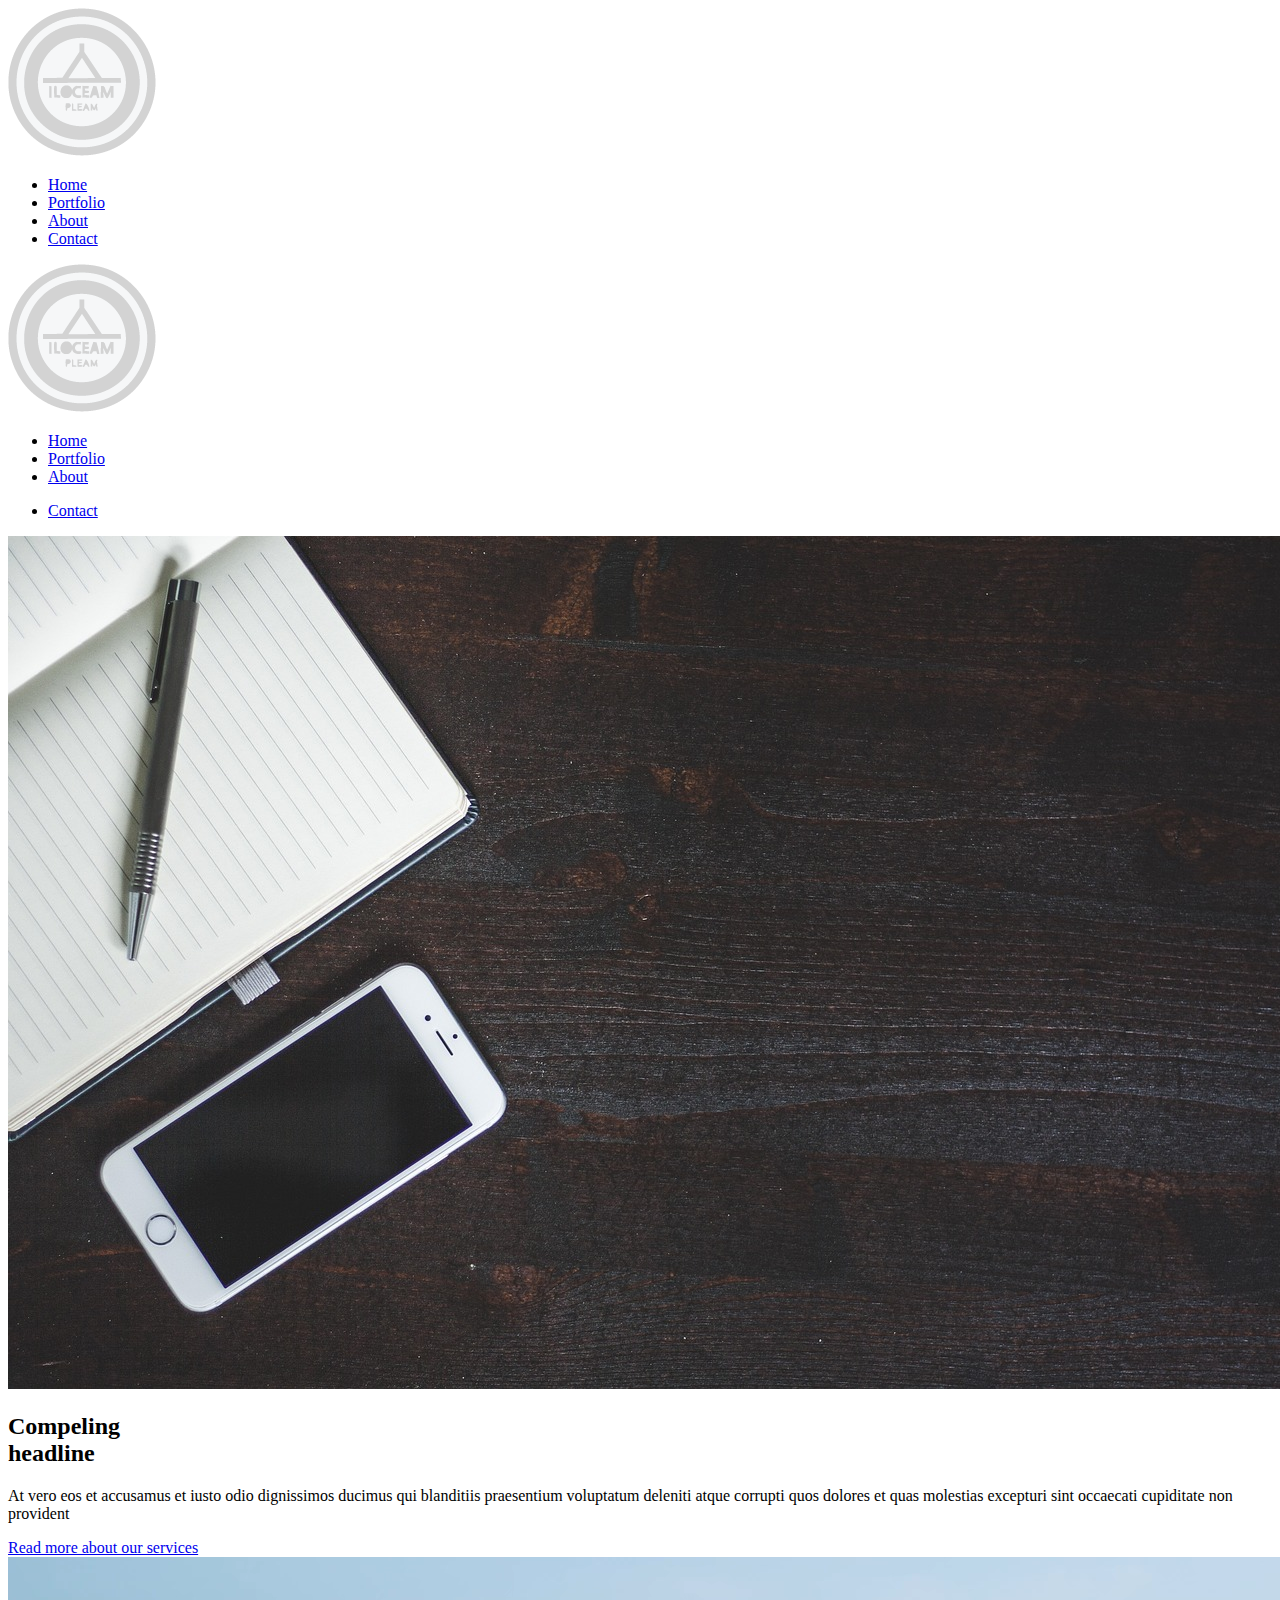
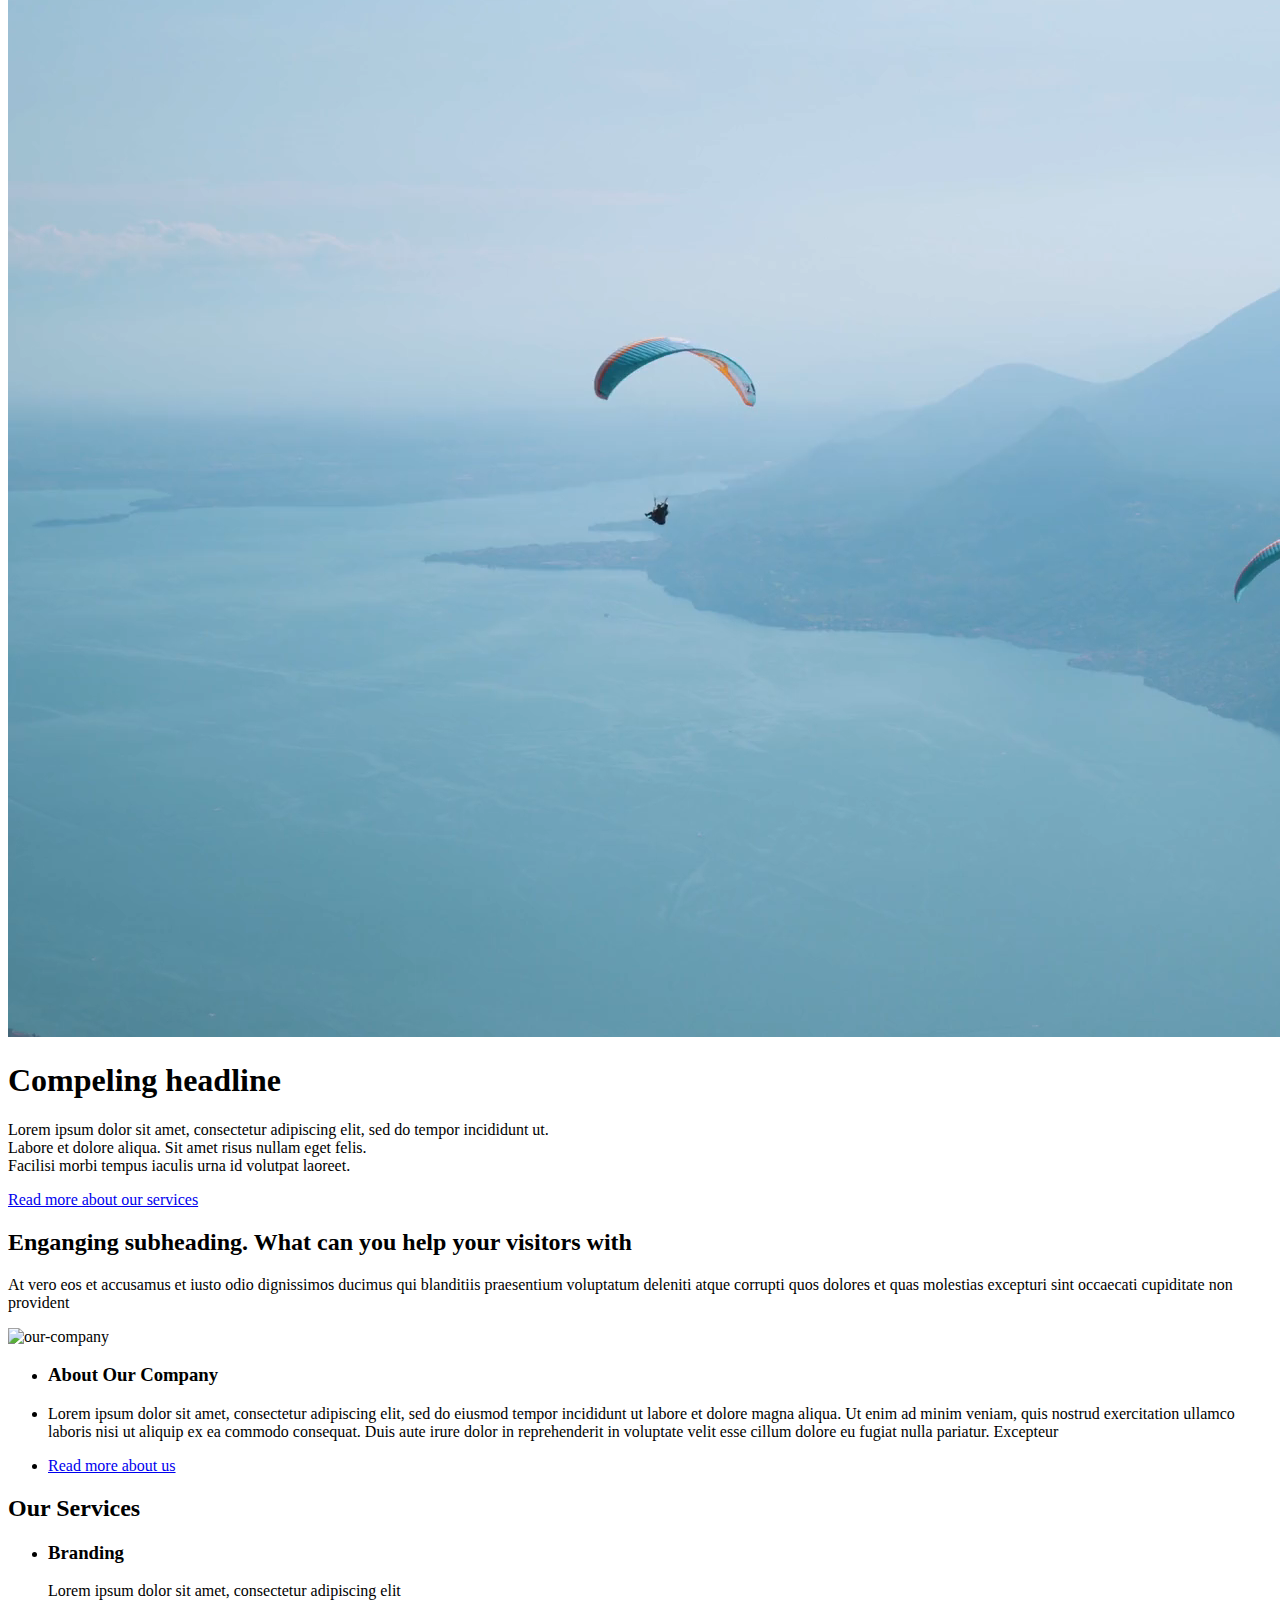
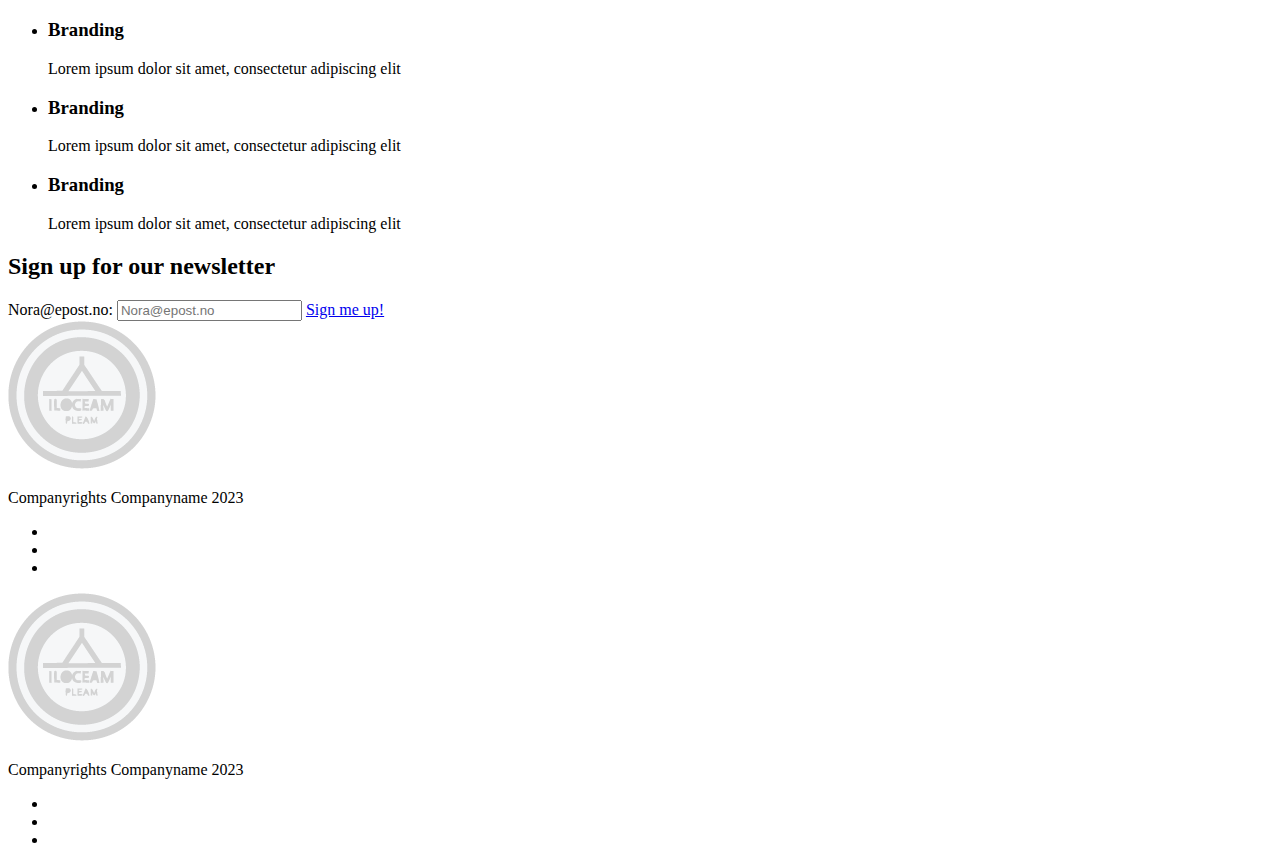
==== commit 6e252647: "lagt-til-riktig-grid" ====
--- a/index.html
+++ b/index.html
@@ -138,7 +138,7 @@
         <footer>
             <nav class="footer-innhold">
                     <section class="logo-holder">
-                        <img src="img/logo1.png" alt="logo-footer">
+                        <a href="index.html"><img src="img/logo1.png" alt="logo-footer"></a>
                     </section>
                     <p>Companyrights Companyname 2023</p>
                     <section class="social-icon">
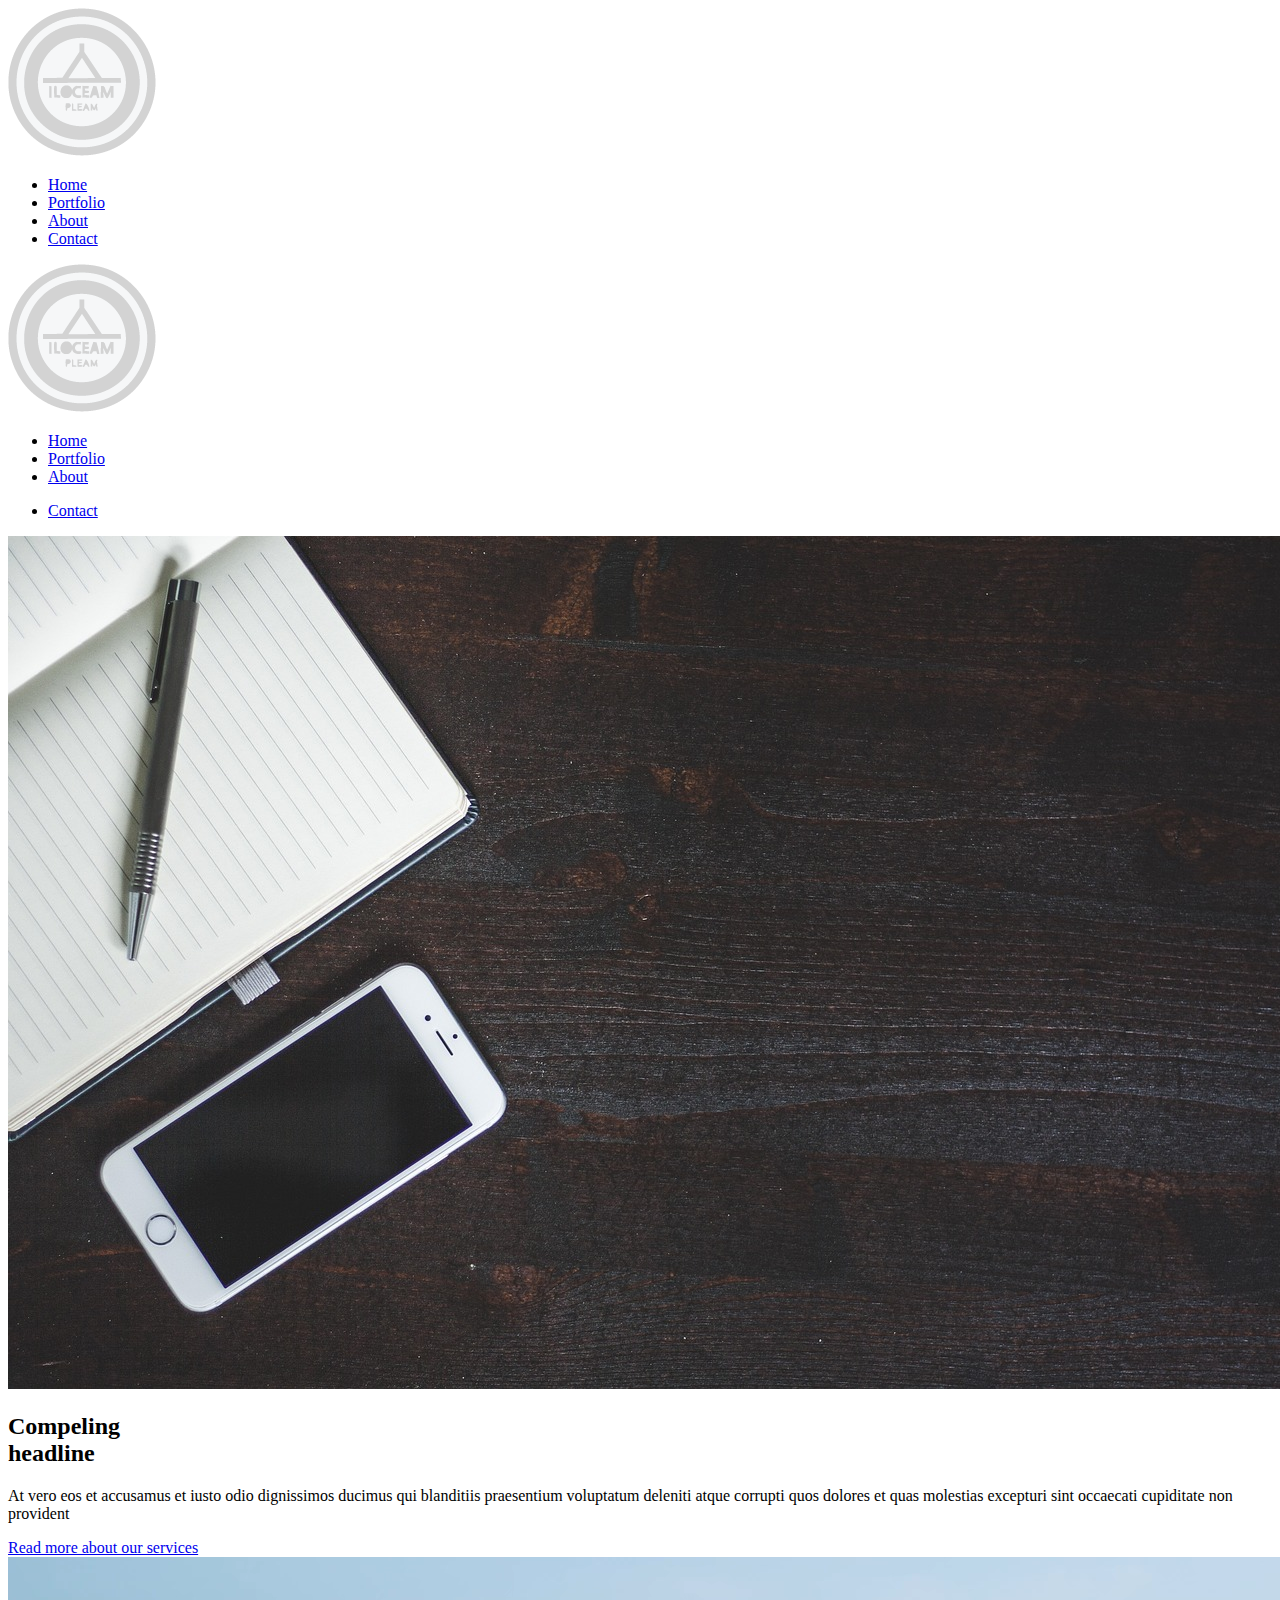
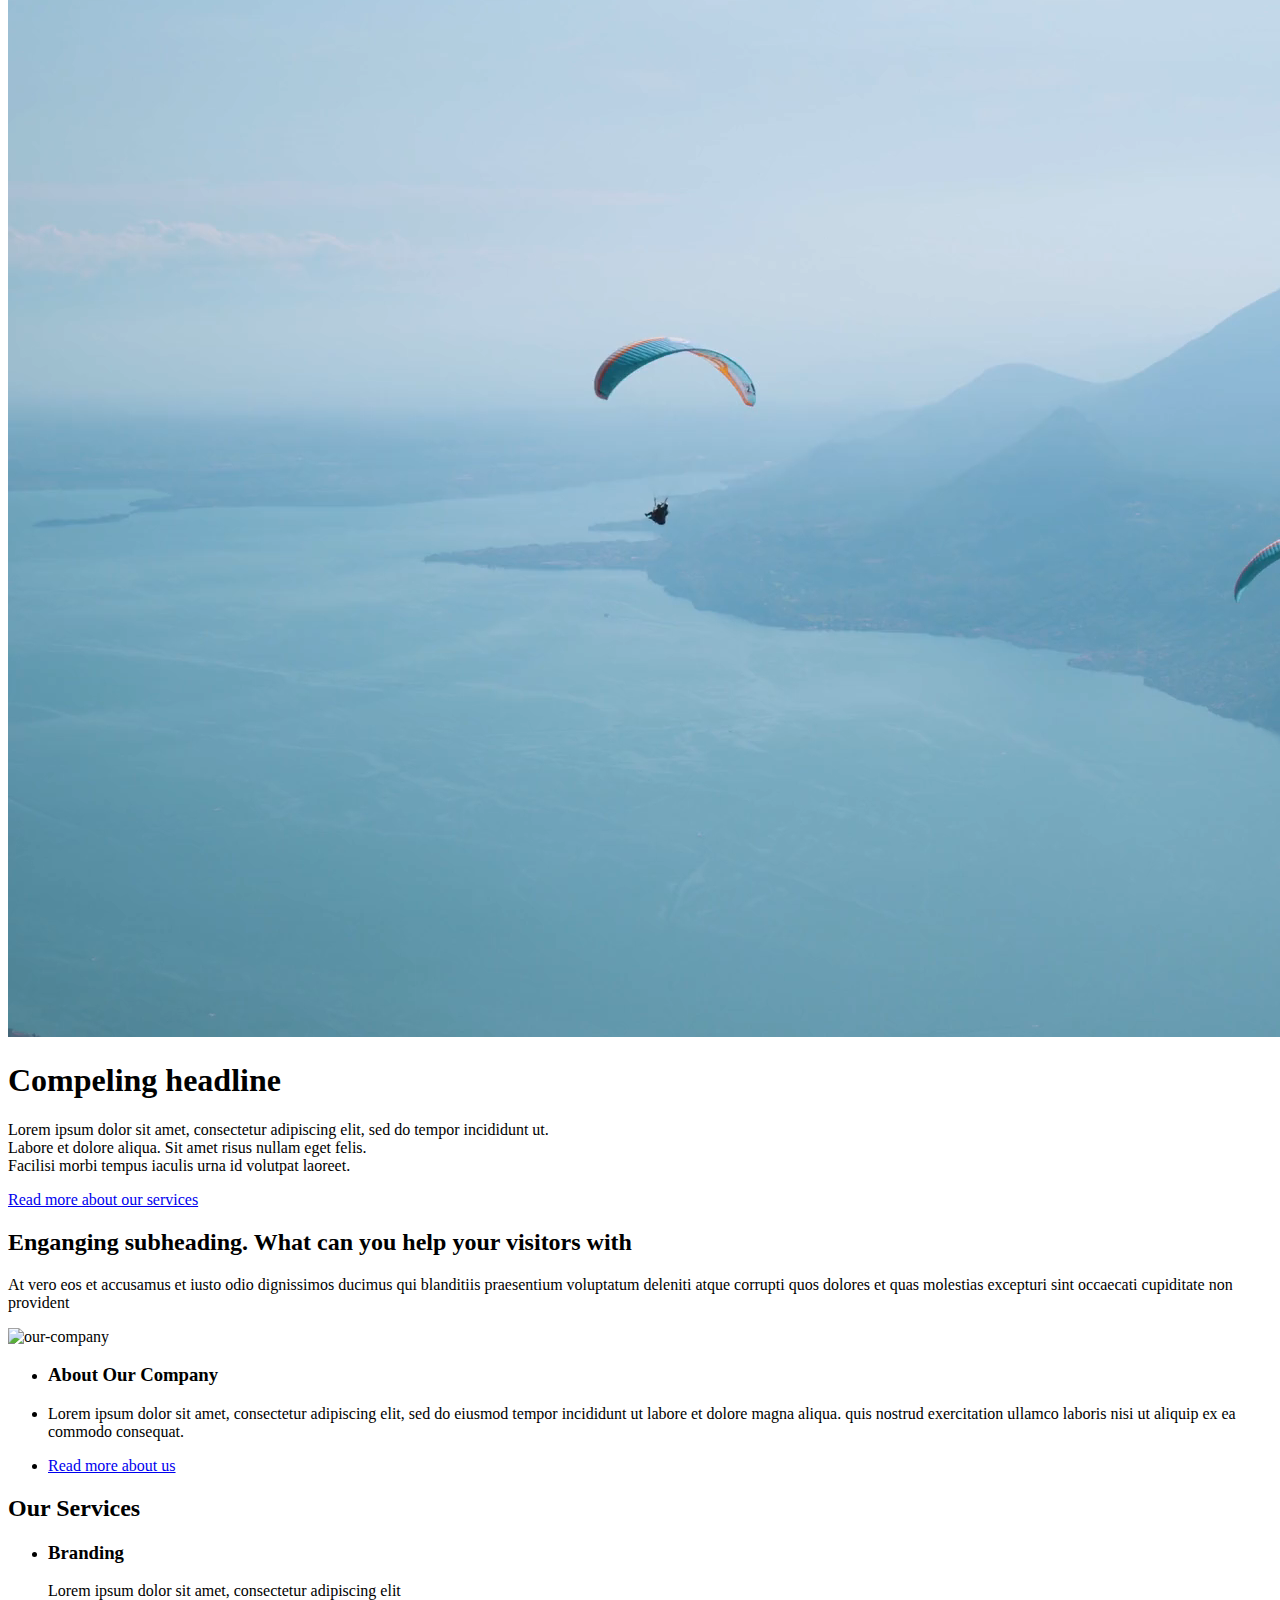
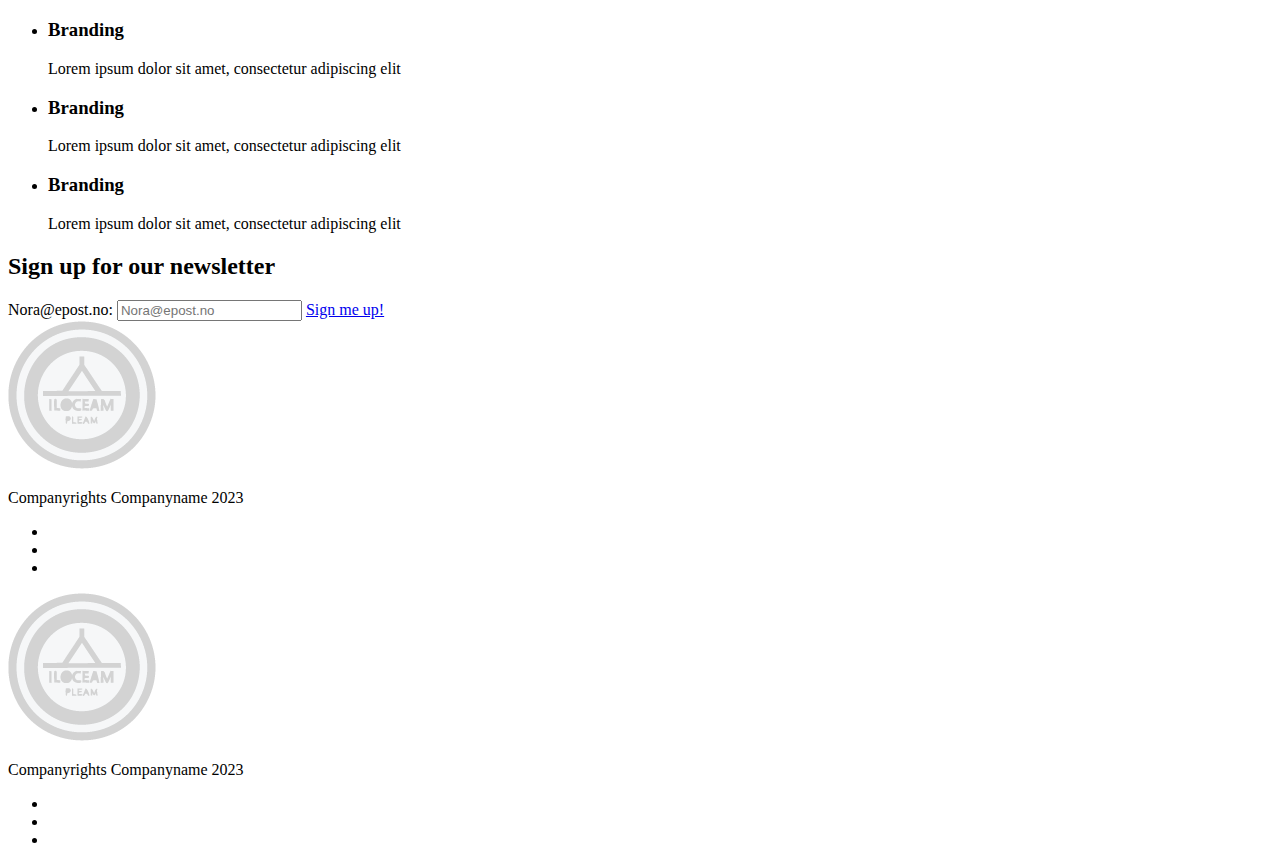
==== commit 7f5e0215: "ferdig-håper-jeg" ====
--- a/index.html
+++ b/index.html
@@ -80,7 +80,7 @@
                             <h3>About Our Company</h3>
                         </li>
                         <li>
-                            <p>Lorem ipsum dolor sit amet, consectetur adipiscing elit, sed do eiusmod tempor incididunt ut labore et dolore magna aliqua. Ut enim ad minim veniam, quis nostrud exercitation ullamco laboris nisi ut aliquip ex ea commodo consequat. Duis aute irure dolor in reprehenderit in voluptate velit esse cillum dolore eu fugiat nulla pariatur. Excepteur</p>
+                            <p>Lorem ipsum dolor sit amet, consectetur adipiscing elit, sed do eiusmod tempor incididunt ut labore et dolore magna aliqua. quis nostrud exercitation ullamco laboris nisi ut aliquip ex ea commodo consequat.</p>
                         </li>
                         <li>
                             <section class="ourCompany-button">
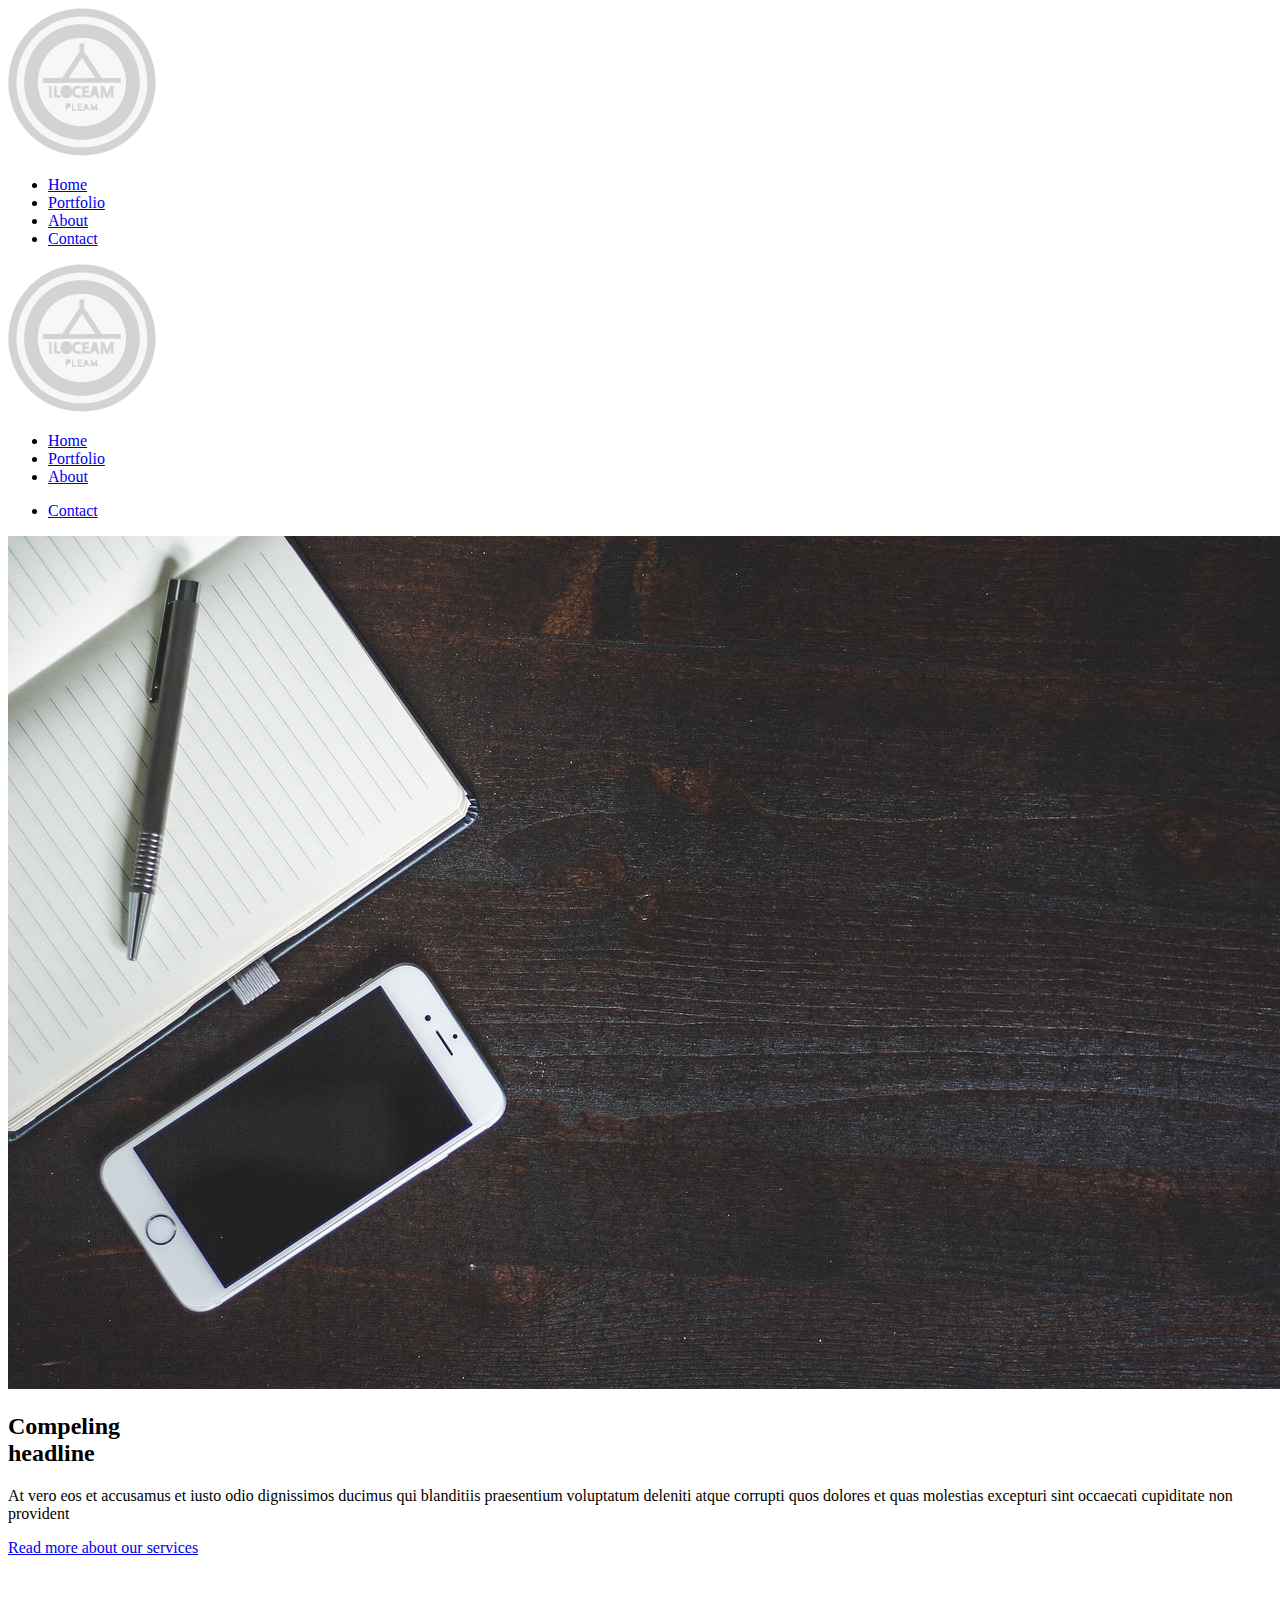
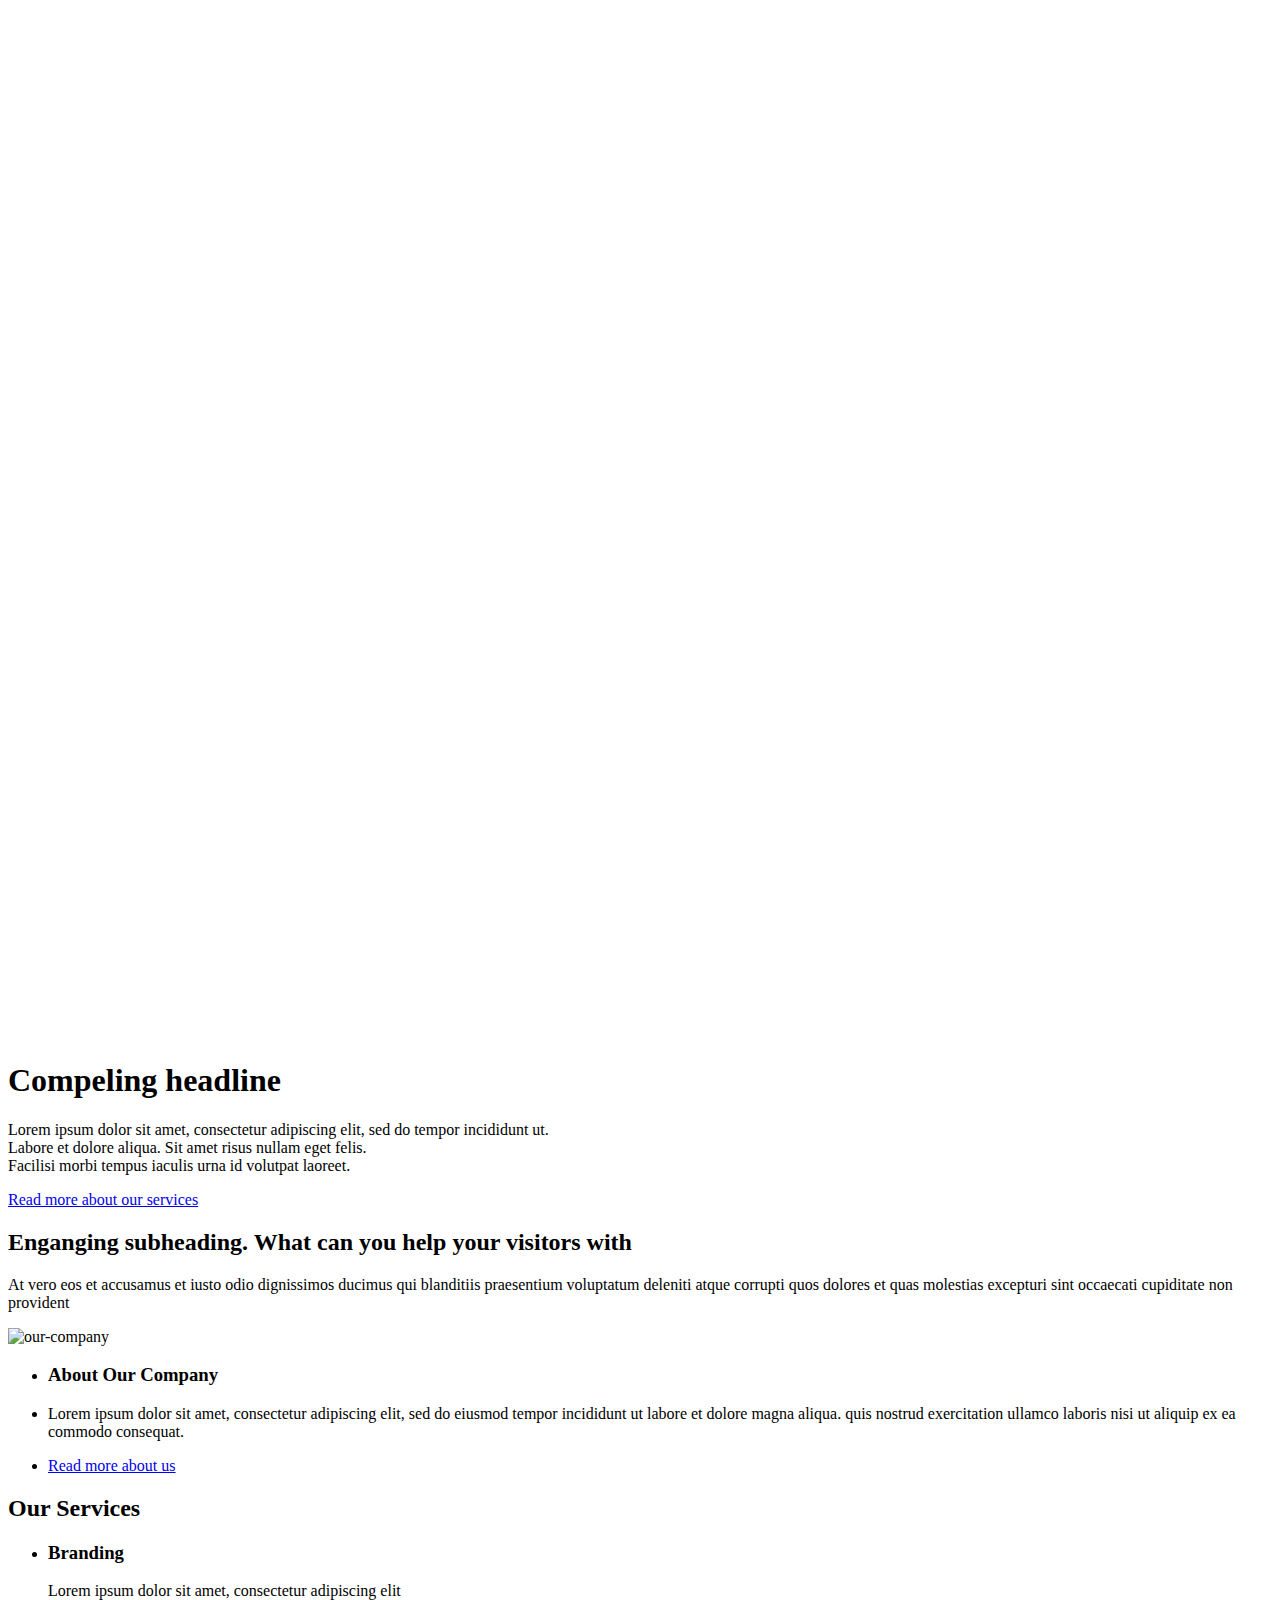
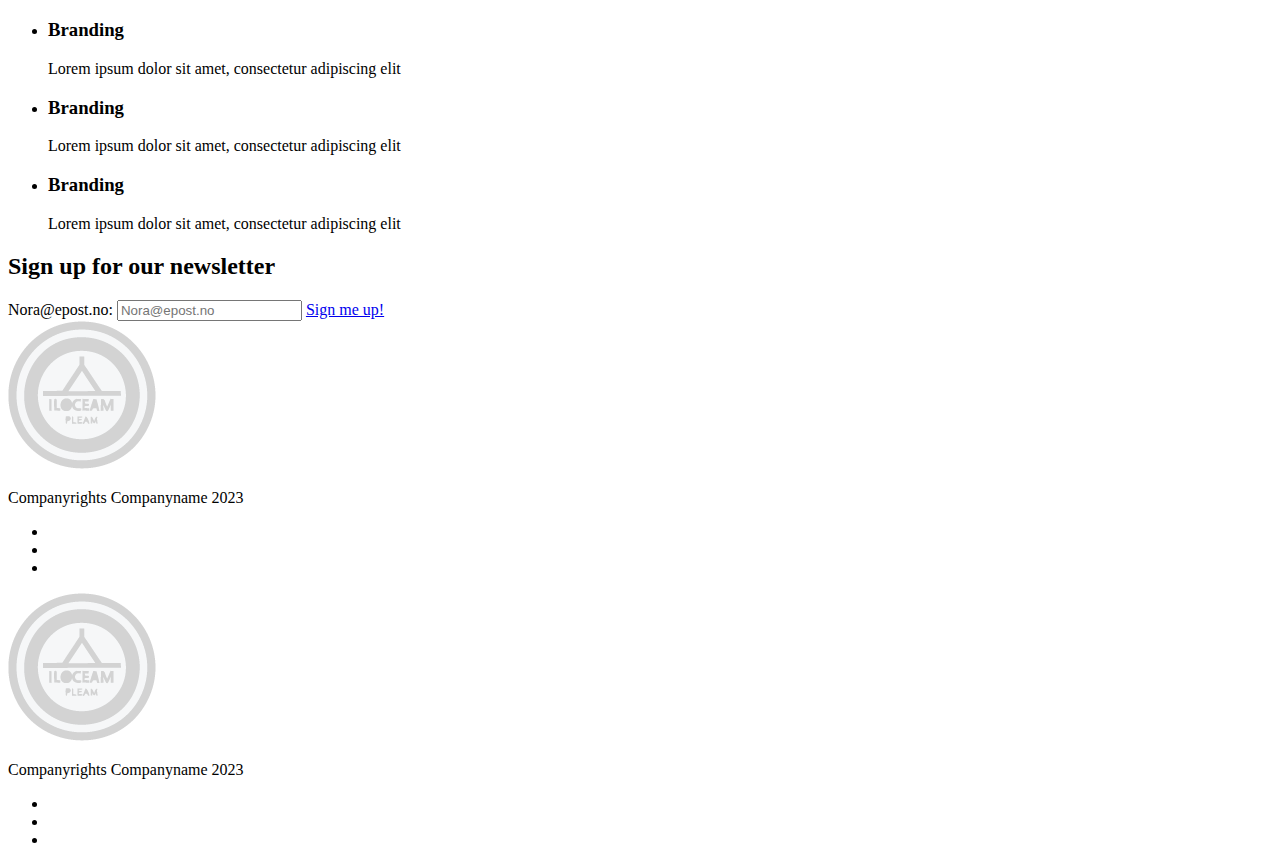
==== commit b3e1e787: "mer-meta-data" ====
--- a/index.html
+++ b/index.html
@@ -2,6 +2,15 @@
 <!-- Mikrodata-kode lagt til av Google Structured Data Markup Helper. -->
 <html lang="en">
 <head>
+    <!-- Facebook og Instagram meta -->
+    <meta property="og:title" content="ILOCEAM - The spot for Workers!">
+    <meta property="og:description" content="ILOCEAM is on Facebook NOW!">
+    <meta property="og:image" content="img/logo1.png">
+    <!-- Twitter meta -->
+    <meta name="”twitter:title”" content="ILOCEAM - The spot for Workers!">
+    <meta name="”twitter:description”" content="ILOCEAM is on Twitter NOW!">
+    <meta name="”twitter:image”" content="img/logo1.png">
+
     <meta charset="UTF-8">
     <meta name="viewport" content="width=device-width, initial-scale=1.0">
     <link rel="stylesheet" href="https://necolas.github.io/normalize.css/8.0.1/normalize.css" type="text/css">
@@ -9,7 +18,7 @@
     <link href="css/font/fontawesome-free-6.4.2-web/css/brands.css" rel="stylesheet">
     <link href="css/font/fontawesome-free-6.4.2-web/css/solid.css" rel="stylesheet">
     <link rel="stylesheet" href="css/style.css" type="text/css">
-    <title>Forside</title>
+    <title>WELCOME TO ILOCEAM! </title>
     <link rel="icon" href="img/logo1.png">
 </head>
 <body>
